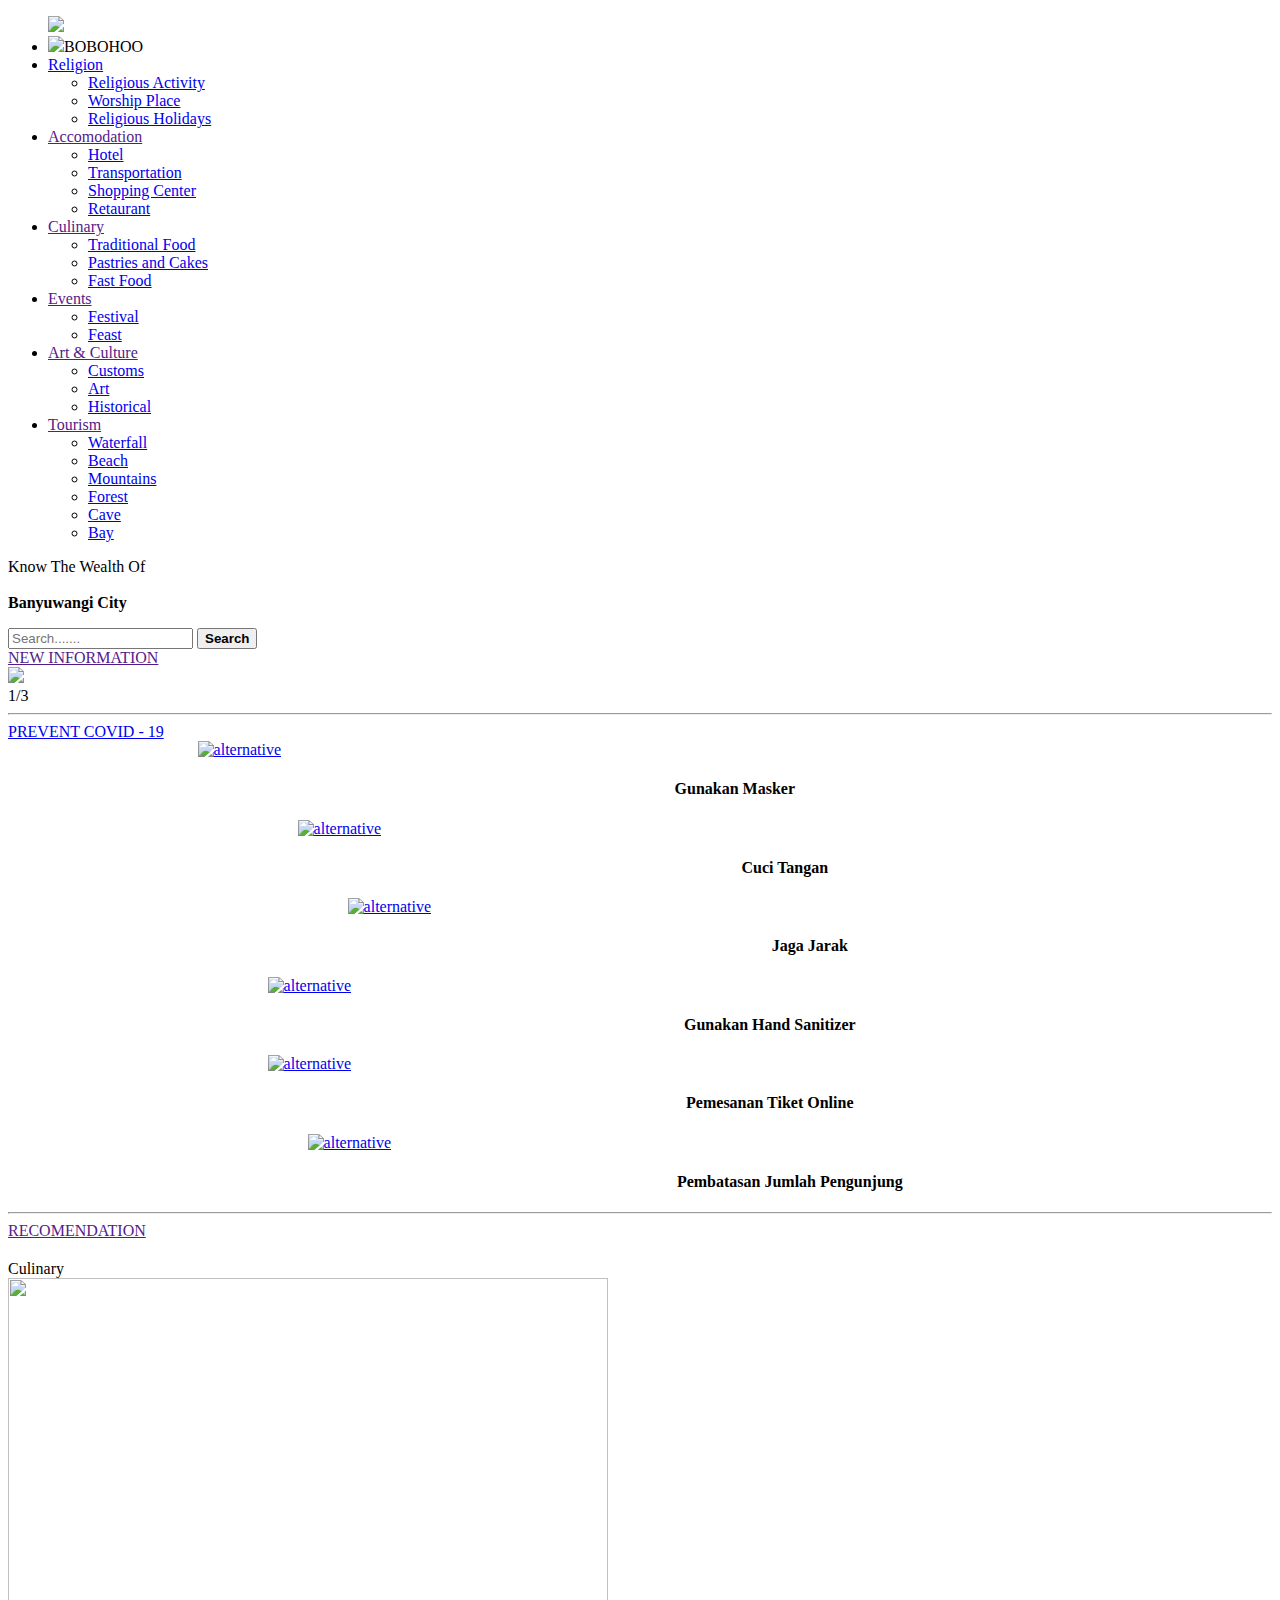
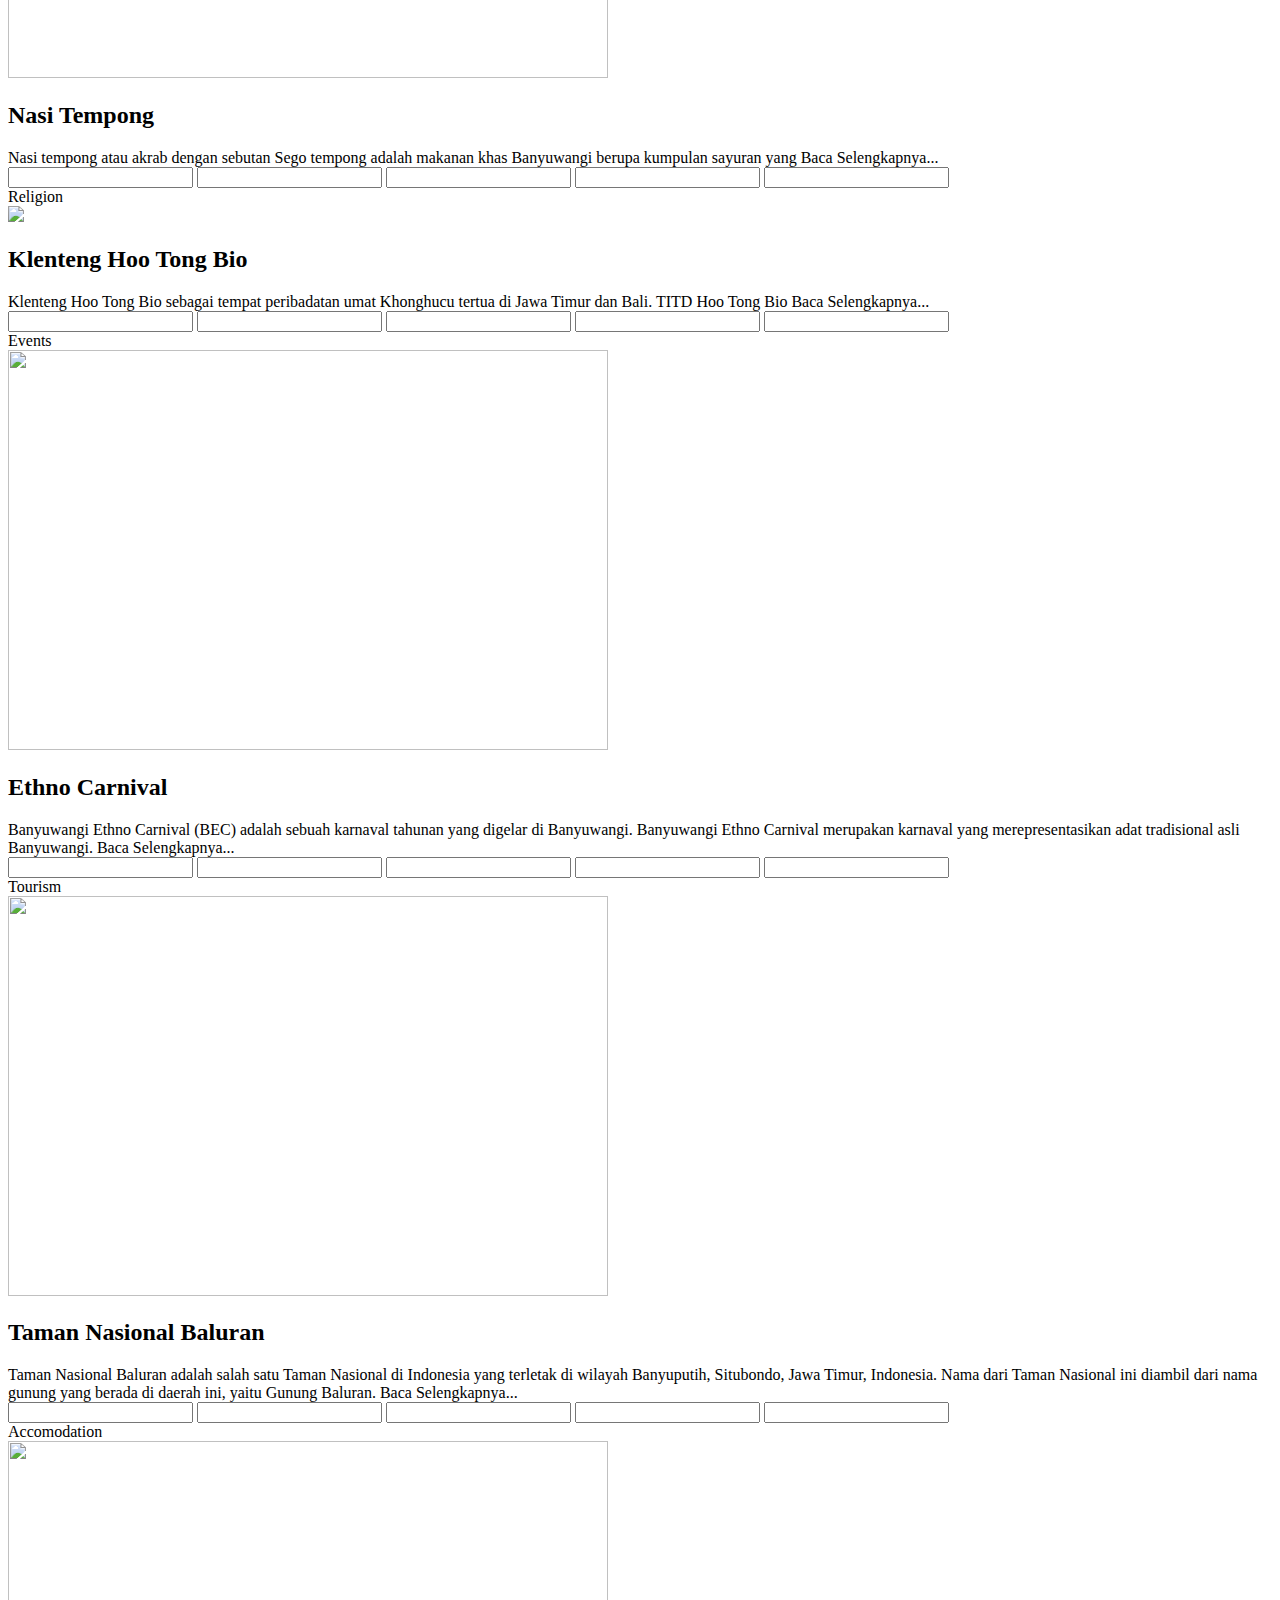
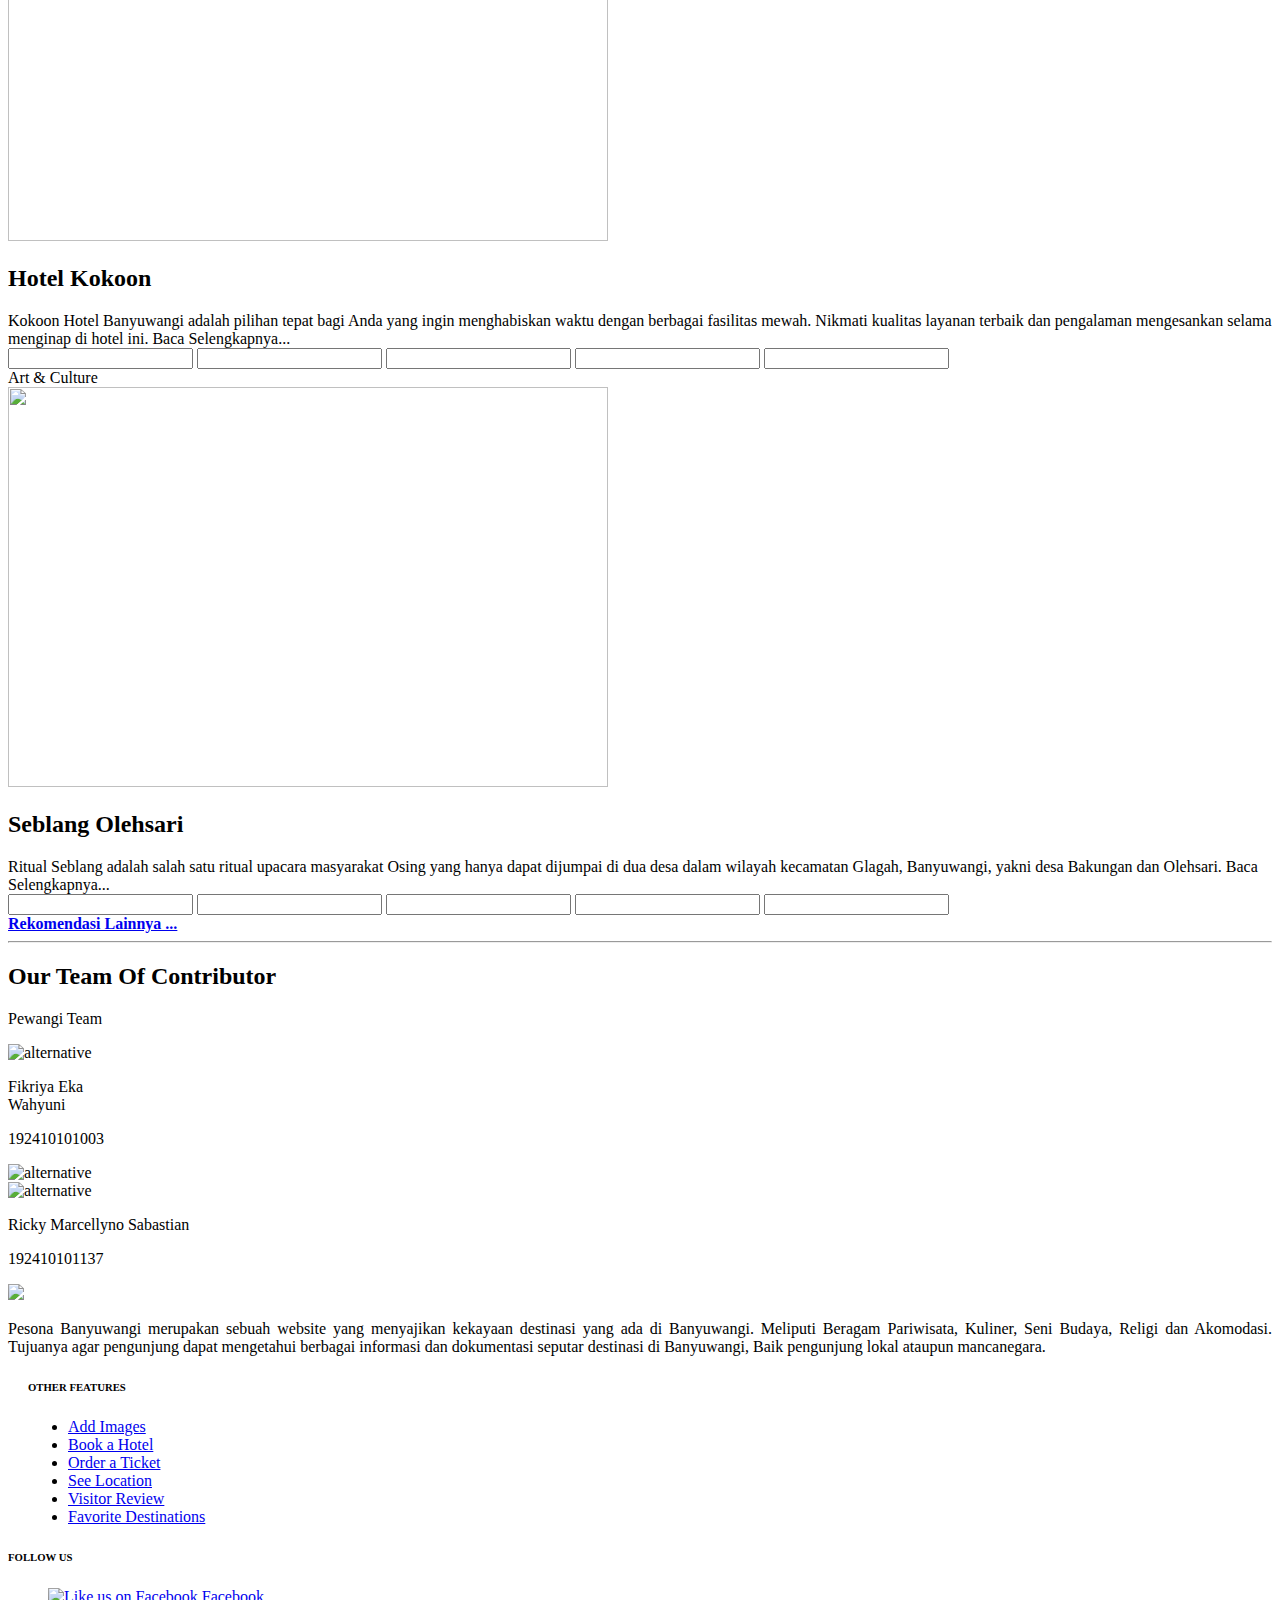
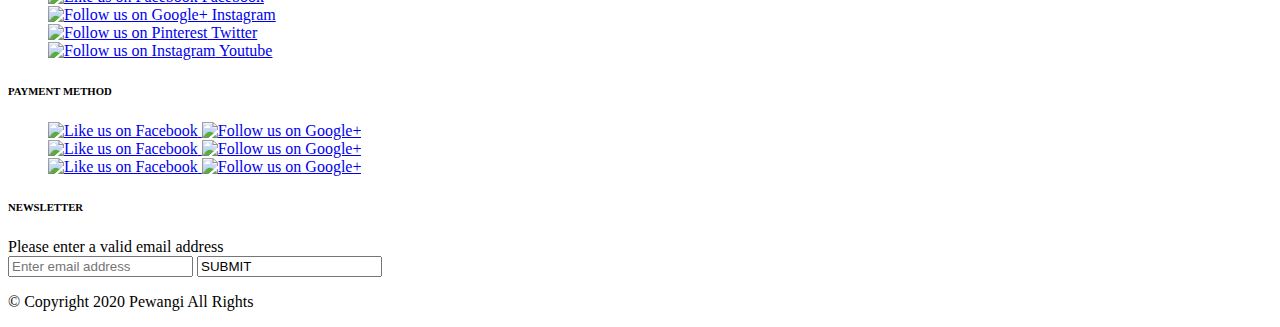
==== Home1/index.html @ e1e839f9 "Update index.html" ====
<!DOCTYPE html>
<html lang="en">

<head>
    <meta charset="utf-8">
    <meta name="viewport" content="width=device-width, initial-scale=1.0">
    <title>Pewangi</title>
    <link rel="icon" href="images/LOGO.png">
    <link rel="stylesheet" href="styles.css">
</head>

<body>
    <header id="header" class="header">
        <div class="menu">
            <ul class="tab">
                <a href="../Home/index.html"><img class="logo" src="images/LOGO Kiri Atas.PNG"></a>
                <li class="akun"> <img class="profil" src="images/Logo Profil.png"><label>BOBOHOO</label></li>
                <li class="dropdown"><a href="Profil.html">Religion</a>
                    <ul class="isi-dropdown">
                        <li><a href="#">Religious Activity</a></li>
                        <li><a href="#">Worship Place</a></li>
                        <li><a href="#">Religious Holidays</a></li>
                    </ul>
                </li>

                <li class="dropdown"><a href="">Accomodation</a>
                    <ul class="isi-dropdown">
                        <li><a href="../kategori/hotel.html">Hotel</a></li>
                        <li><a href="#">Transportation</a></li>
                        <li><a href="#">Shopping Center</a></li>
                        <li><a href="#">Retaurant</a></li>
                    </ul>
                </li>
                <li class="dropdown"><a href="">Culinary</a>
                    <ul class="isi-dropdown">
                        <li><a href="#">Traditional Food</a></li>
                        <li><a href="#">Pastries and Cakes</a></li>
                        <li><a href="#">Fast Food</a></li>
                    </ul>
                </li>
                <li class="dropdown"><a href="">Events</a>
                    <ul class="isi-dropdown">
                        <li><a href="#">Festival</a></li>
                        <li><a href="#">Feast</a></li>
                    </ul>
                </li>
                <li class="dropdown"><a href="">Art & Culture</a>
                    <ul class="isi-dropdown">
                        <li><a href="#">Customs</a></li>
                        <li><a href="#">Art</a></li>
                        <li><a href="#">Historical</a></li>
                    </ul>
                </li>
                <li class="dropdown"><a href="">Tourism</a>
                    <ul class="isi-dropdown">
                        <li><a href="#">Waterfall</a></li>
                        <li><a href="#">Beach</a></li>
                        <li><a href="#">Mountains</a></li>
                        <li><a href="#">Forest</a></li>
                        <li><a href="#">Cave</a></li>
                        <li><a href="#">Bay</a></li>
                    </ul>
                </li>
            </ul>
        </div>
        <div class="header-content">
            <p>Know The Wealth Of <br><br> <b>Banyuwangi City</b></p>
            <input class="cari" type="search" name="cari" placeholder="Search.......">
            <button class="buttonCari"><b>Search</b></button></li>
        </div>
    </header>

    <!--ISI-->

    <a class="btn-solid-lg page-scroll" href="">NEW INFORMATION </a>

    <div class="slideshow-container">
        <div class="mySlides fade">
            <img src="images/newInformastion1.png">
            <div class="text">1/3</div>
        </div>
        <div class="mySlides fade">
            <img src="images/newInformastion2.png">
            <div class="text">2/3</div>
        </div>
        <div class="mySlides fade">
            <img src="images/newInformastion3.png">
            <div class="text">3/3</div>
        </div>
    </div>

    <div style="text-align:center">
        <span class="dot"></span>
        <span class="dot"></span>
        <span class="dot"></span>
    </div>

    <script>
        var slideIndex = 0;
        showSlides();

        function showSlides() {
            var i;
            var slides = document.getElementsByClassName("mySlides");
            var dots = document.getElementsByClassName("dot");
            for (i = 0; i < slides.length; i++) {
                slides[i].style.display = "none";
            }
            slideIndex++;
            if (slideIndex > slides.length) {
                slideIndex = 1
            }
            for (i = 0; i < dots.length; i++) {
                dots[i].className = dots[i].className.replace(" active", "");
            }
            slides[slideIndex - 1].style.display = "block";
            dots[slideIndex - 1].className += " active";
            setTimeout(showSlides, 4000); // Change image every 2 seconds
        }
    </script>


    <hr>
    <a class="btn-solid-lg page-scroll" href="../Covid/Covid.html"> PREVENT COVID - 19 </a>

    <div class="cards-1" style="margin-left: 15%">
        <div class="card">
            <div class="card-body">
                <a href="../Covid/Covid.html">
                    <img class="img-fluid" src="images/Pakai Masker.svg" alt="alternative">
                </a>
                <h4 class="card-title" style="text-align: center;">Gunakan Masker</h4>
            </div>
        </div>
        <div class="card" style="margin-left: 100px">
            <div class="card-body">
                <a href="../Covid/Covid.html">
                    <img class="img-fluid" src="images/Cuci tangan.svg" alt="alternative">
                </a>
                <h4 class="card-title" style="text-align: center;">Cuci Tangan</h4>
            </div>
        </div>
        <div class="card" style="margin-left: 150px">
            <div class="card-body">
                <a href="../Covid/Covid.html">
                    <img class="img-fluid" src="images/Jaga Jarak.svg" alt="alternative">
                </a>
                <h4 class="card-title" style="text-align: center;">Jaga Jarak</h4>
            </div>
        </div>
        <div class="card">
            <div class="card-body" style="margin-left: 70px">
                <a href="../Covid/Covid.html">
                    <img class="img-fluid" src="images/Hand Sanitizer.svg" alt="alternative">
                </a>
                <h4 class="card-title" style="text-align: center;">Gunakan Hand Sanitizer</h4>
            </div>
        </div>
        <div class="card" style="margin-left: 70px">
            <div class="card-body">
                <a href="../Covid/Covid.html">
                    <img class="img-fluid" src="images/Pesan Tiket.svg" alt="alternative">
                </a>
                <h4 class="card-title" style="text-align: center;">Pemesanan Tiket Online</h4>
            </div>
        </div>
        <div class="card" style="margin-left: 110px">
            <div class="card-body">
                <a href="../Covid/Covid.html">
                    <img class="img-fluid" src="images/Dilarang Berkerumun.svg" alt="alternative">
                </a>
                <h4 class="card-title" style="text-align: center;">Pembatasan Jumlah Pengunjung</h4>
            </div>
        </div>
    </div>


    <hr>
    <a class="btn-solid-lg page-scroll" href=""> RECOMENDATION </a>

    <h2></h2>
    <div class="responsive">
        <div class="gallery">
            <div class="judul">Culinary</div>
            <a target="_blank" href="foto1.png">
                <img src="images/Kuliner_ Sego Tempong.jpg" width="600" height="400">
            </a>
            <div class="desc">

                <h2>Nasi Tempong</h2>
                Nasi tempong atau akrab dengan sebutan Sego tempong adalah makanan khas Banyuwangi berupa kumpulan sayuran yang
                <span class=" baca_selengkapnya ">Baca Selengkapnya...</span>
            </div>


            <div class=" rating " style=" ">
                <input type=" radio " name=" star " id=" star1 "><label for=" star1 "></label>
                <input type=" radio " name=" star " id=" star2 "><label for=" star2 "></label>
                <input type=" radio " name=" star " id=" star3 "><label for=" star3 "></label>
                <input type=" radio " name=" star " id=" star4 "><label for=" star4 "></label>
                <input type=" radio " name=" star " id=" star5 "><label for=" star5 "></label>
            </div>

        </div>
    </div>
    <div class=" responsive">
        <div class=" gallery">
            <div class=" judul">Religion</div>
            <a target=" _blank" href=" foto1.png ">
                <img src=" images/Tempat Ibadah_ Klenteng Hoo Tong Bio.jpg ">
            </a>
            <div class=" desc " ">

                <h2>Klenteng Hoo Tong Bio</h2>
                Klenteng Hoo Tong Bio sebagai tempat peribadatan umat Khonghucu tertua di Jawa Timur dan Bali. TITD Hoo Tong Bio

                <span class="baca_selengkapnya ">Baca Selengkapnya...</span>

            </div>

            <div class="rating " style=" ">
                <input type="radio " name="star " id="star1 "><label for="star1 "></label>
                <input type="radio " name="star " id="star2 "><label for="star2 "></label>
                <input type="radio " name="star " id="star3 "><label for="star3 "></label>
                <input type="radio " name="star " id="star4 "><label for="star4 "></label>
                <input type="radio " name="star " id="star5 "><label for="star5 "></label>
            </div>

        </div>
    </div>
    <div class="responsive ">
        <div class="gallery ">
            <div class="judul ">Events</div>
            <a target="_blank " href="foto1.png ">
                <img src="images/Event_ Banyuwangi Ethno Carnival.jpg " width="600 " height="400 ">
            </a>
            <div class="desc ">

                <h2>Ethno Carnival</h2>
                Banyuwangi Ethno Carnival (BEC) adalah sebuah karnaval tahunan yang digelar di Banyuwangi. Banyuwangi Ethno Carnival merupakan karnaval yang merepresentasikan adat tradisional asli Banyuwangi.

                <span class="baca_selengkapnya ">Baca Selengkapnya...</span>
            </div>
            <div class="rating " style=" ">
                <input type="radio " name="star " id="star1 "><label for="star1 "></label>
                <input type="radio " name="star " id="star2 "><label for="star2 "></label>
                <input type="radio " name="star " id="star3 "><label for="star3 "></label>
                <input type="radio " name="star " id="star4 "><label for="star4 "></label>
                <input type="radio " name="star " id="star5 "><label for="star5 "></label>
            </div>

        </div>
    </div>
    <div class="responsive ">
        <div class="gallery ">
            <div class="judul ">Tourism</div>
            <a target="_blank " href="foto1.png ">
                <img src="images/Rusa-di-Taman-Nasional-Baluran-yanuar-prantanto.jpg " width="600 " height="400 ">
            </a>
            <div class="desc " style=" ; ">

                <h2>Taman Nasional Baluran</h2>
                Taman Nasional Baluran adalah salah satu Taman Nasional di Indonesia yang terletak di wilayah Banyuputih, Situbondo, Jawa Timur, Indonesia. Nama dari Taman Nasional ini diambil dari nama gunung yang berada di daerah ini, yaitu Gunung Baluran.

                <span class="baca_selengkapnya ">Baca Selengkapnya...</span>

            </div>
            <div class="rating " style=" ">
                <input type="radio " name="star " id="star1 "><label for="star1 "></label>
                <input type="radio " name="star " id="star2 "><label for="star2 "></label>
                <input type="radio " name="star " id="star3 "><label for="star3 "></label>
                <input type="radio " name="star " id="star4 "><label for="star4 "></label>
                <input type="radio " name="star " id="star5 "><label for="star5 "></label>
            </div>

        </div>
    </div>
    <div class="responsive ">
        <div class="gallery ">
            <div class="judul ">Accomodation</div>
            <a target="_blank " href="foto1.png ">
                <img src="images/Akomodasi_hotel Kokoon.jpg " width="600 " height="400 ">
            </a>
            <div class="desc ">

                <h2>Hotel Kokoon</h2>
                Kokoon Hotel Banyuwangi adalah pilihan tepat bagi Anda yang ingin menghabiskan waktu dengan berbagai fasilitas mewah. Nikmati kualitas layanan terbaik dan pengalaman mengesankan selama menginap di hotel ini.

                <span class="baca_selengkapnya ">Baca Selengkapnya...</span>

            </div>

            <div class="rating " style=" ">
                <input type="radio " name="star " id="star1 "><label for="star1 "></label>
                <input type="radio " name="star " id="star2 "><label for="star2 "></label>
                <input type="radio " name="star " id="star3 "><label for="star3 "></label>
                <input type="radio " name="star " id="star4 "><label for="star4 "></label>
                <input type="radio " name="star " id="star5 "><label for="star5 "></label>
            </div>

        </div>
    </div>
    <div class="responsive ">
        <div class="gallery ">
            <div class="judul ">Art & Culture</div>
            <a target="_blank " href="foto1.png ">
                <img src="images/seni budaya_Seblang Olehsari.jpg " width="600 " height="400 ">
            </a>
            <div class="desc ">

                <h2>Seblang Olehsari</h2>
                Ritual Seblang adalah salah satu ritual upacara masyarakat Osing yang hanya dapat dijumpai di dua desa dalam wilayah kecamatan Glagah, Banyuwangi, yakni desa Bakungan dan Olehsari.

                <span class="baca_selengkapnya ">Baca Selengkapnya...</span>

            </div>
            <div class="rating " style=" ">
                <input type="radio " name="star " id="star1 "><label for="star1 "></label>
                <input type="radio " name="star " id="star2 "><label for="star2 "></label>
                <input type="radio " name="star " id="star3 "><label for="star3 "></label>
                <input type="radio " name="star " id="star4 "><label for="star4 "></label>
                <input type="radio " name="star " id="star5 "><label for="star5 "></label>
            </div>

        </div>
    </div>


    <div class="clearfix "></div>

    <div class="lebihbanyak ">
        <a href="# "><b>Rekomendasi Lainnya ...</b></a>
    </div>

    <div class="basic-2 ">
<hr>
        <div class="row ">
            <div class="col-lg-12 ">
                <h2>Our Team Of Contributor</h2>
                <p class="p-heading ">Pewangi Team</p>
            </div>

            <div class="team-member ">
                <div class="image-wrapper ">
                    <img class="img-fluid " src="images/Angelina Jolie.jpg " alt="alternative ">
                </div>
                <p class="job-title ">Fikriya Eka<br>Wahyuni</p>
                <p class="p-large ">192410101003</p>
                <span class="fa-stack ">
                </span>

            </div>
            <div class="team-member ">
                <div class="image-wrapper ">
                    <img class="img-fluid " src="images/LOGO.png " alt="alternative ">
                </div>

            </div>
            <div class="team-member ">
                <div class="image-wrapper ">
                    <img class="img-fluid " src="images/Chris Evan.jpg " alt="alternative ">
                </div>
                <p class="job-title ">Ricky Marcellyno Sabastian</p>
                <p class="p-large ">192410101137</p>
                <span class="fa-stack ">
                </span>

            </div>
        </div>
    </div>

    <!--BATAS ISI-->

    <div class="footer-warna ">
        <img class="logfot " src="images/Logo Footer.png ">
        <div class="footer-custom ">
            <div class="footer-lists ">
                <div class="footer-list-wrap " style="text-align: justify; ">
                    <p> Pesona Banyuwangi merupakan sebuah website yang menyajikan kekayaan destinasi yang ada di Banyuwangi. Meliputi Beragam Pariwisata, Kuliner, Seni Budaya, Religi dan Akomodasi. Tujuanya agar pengunjung dapat mengetahui berbagai informasi
                        dan dokumentasi seputar destinasi di Banyuwangi, Baik pengunjung lokal ataupun mancanegara.</p>
                </div>
                <div class=" footer-list-wrap " style="margin-left: 20px; ">
                    <h6 class=" ftr-hdr ">OTHER FEATURES</h6>
                    <ul class=" ftr-links-sub ">
                        <li><a href=" # " rel=" nofollow ">Add Images</a></li>
                        <li><a href=" # " rel=" nofollow ">Book a Hotel</a></li>
                        <li><a href=" # " rel=" nofollow ">Order a Ticket</a></li>
                        <li><a href=" # " rel=" nofollow ">See Location</a></li>
                        <li><a href=" # " rel=" nofollow ">Visitor Review</a></li>
                        <li><a href=" # " rel=" nofollow ">Favorite Destinations</a></li>
                    </ul>
                </div>
                <div class=" footer-list-wrap ">
                    <h6 class=" ftr-hdr ">FOLLOW US</h6>
                    <ul style=" list-style-type: none; ">
                        <li>
                            <a href="# " title="# ">
                                <img width=" 24 " height=" 24 " alt=" Like us on Facebook " src=" images/FB.svg "> Facebook
                            </a>
                        </li>
                        <li>
                            <a href="# " title="# ">
                                <img width=" 24 " height=" 24 " alt=" Follow us on Google+ " src=" images/IG.svg "> Instagram
                            </a>
                        </li>
                        <li>
                            <a href="# " target="# ">
                                <img width=" 24 " height=" 24 " alt=" Follow us on Pinterest " src=" images/TW.svg "> Twitter
                            </a>
                        </li>
                        <li>
                            <a target="# " href="# ">
                                <img width=" 24 " height=" 24 " alt=" Follow us on Instagram " src=" images/YT.svg "> Youtube
                            </a>
                        </li>
                    </ul>
                </div>

                <div class=" footer-list-wrap ">
                    <h6 class=" ftr-hdr ">PAYMENT METHOD</h6>
                    <ul style=" list-style-type: none; ">
                        <li>
                            <a href="# " title="# ">
                                <img width=" 48 " height=" 24 " alt=" Like us on Facebook " src="images/BCA.png ">
                                <img width=" 48 " height=" 24 " alt=" Follow us on Google+ " src="images/BRI.png ">
                            </a>
                        </li>
                        <li>
                            <a href="# " title="# ">
                                <img width=" 48 " height=" 24 " alt=" Like us on Facebook " src="images/Mandiri.png ">
                                <img width=" 48 " height=" 24 " alt=" Follow us on Google+ " src="images/Mastercard.png ">
                            </a>
                        </li>
                        <li>
                            <a href="# " title="# ">
                                <img width=" 48 " height=" 24 " alt=" Like us on Facebook " src="images/Indomaret.png ">
                                <img width=" 48 " height=" 24 " alt=" Follow us on Google+ " src="images/Alfamaret.png ">
                            </a>
                        </li>
                    </ul>
                </div>
                <div class="footer-email " style="width: 30%; ">
                    <h6 class="ftr-hdr ">NEWSLETTER</h6>
                    <div id="ftr-email " class="ftr-email-form ">
                        <form id="ftrEmailForm " method="post " action="http://em.art.com/pub/rf ">
                            <div class="error ">Please enter a valid email address</div>
                            <input type="text " name="email_address_ " id="ftrEmailInput " class="input " placeholder="Enter email address " />

                            <input type="submit " class="button " value="SUBMIT " />

                        </form>
                    </div>
                </div>
            </div>
        </div>
    </div>

    <div class=" copyright ">

        <p class=" p-small "> © Copyright 2020 Pewangi All Rights</p>
    </div>


    </footer>

</body>

</html>
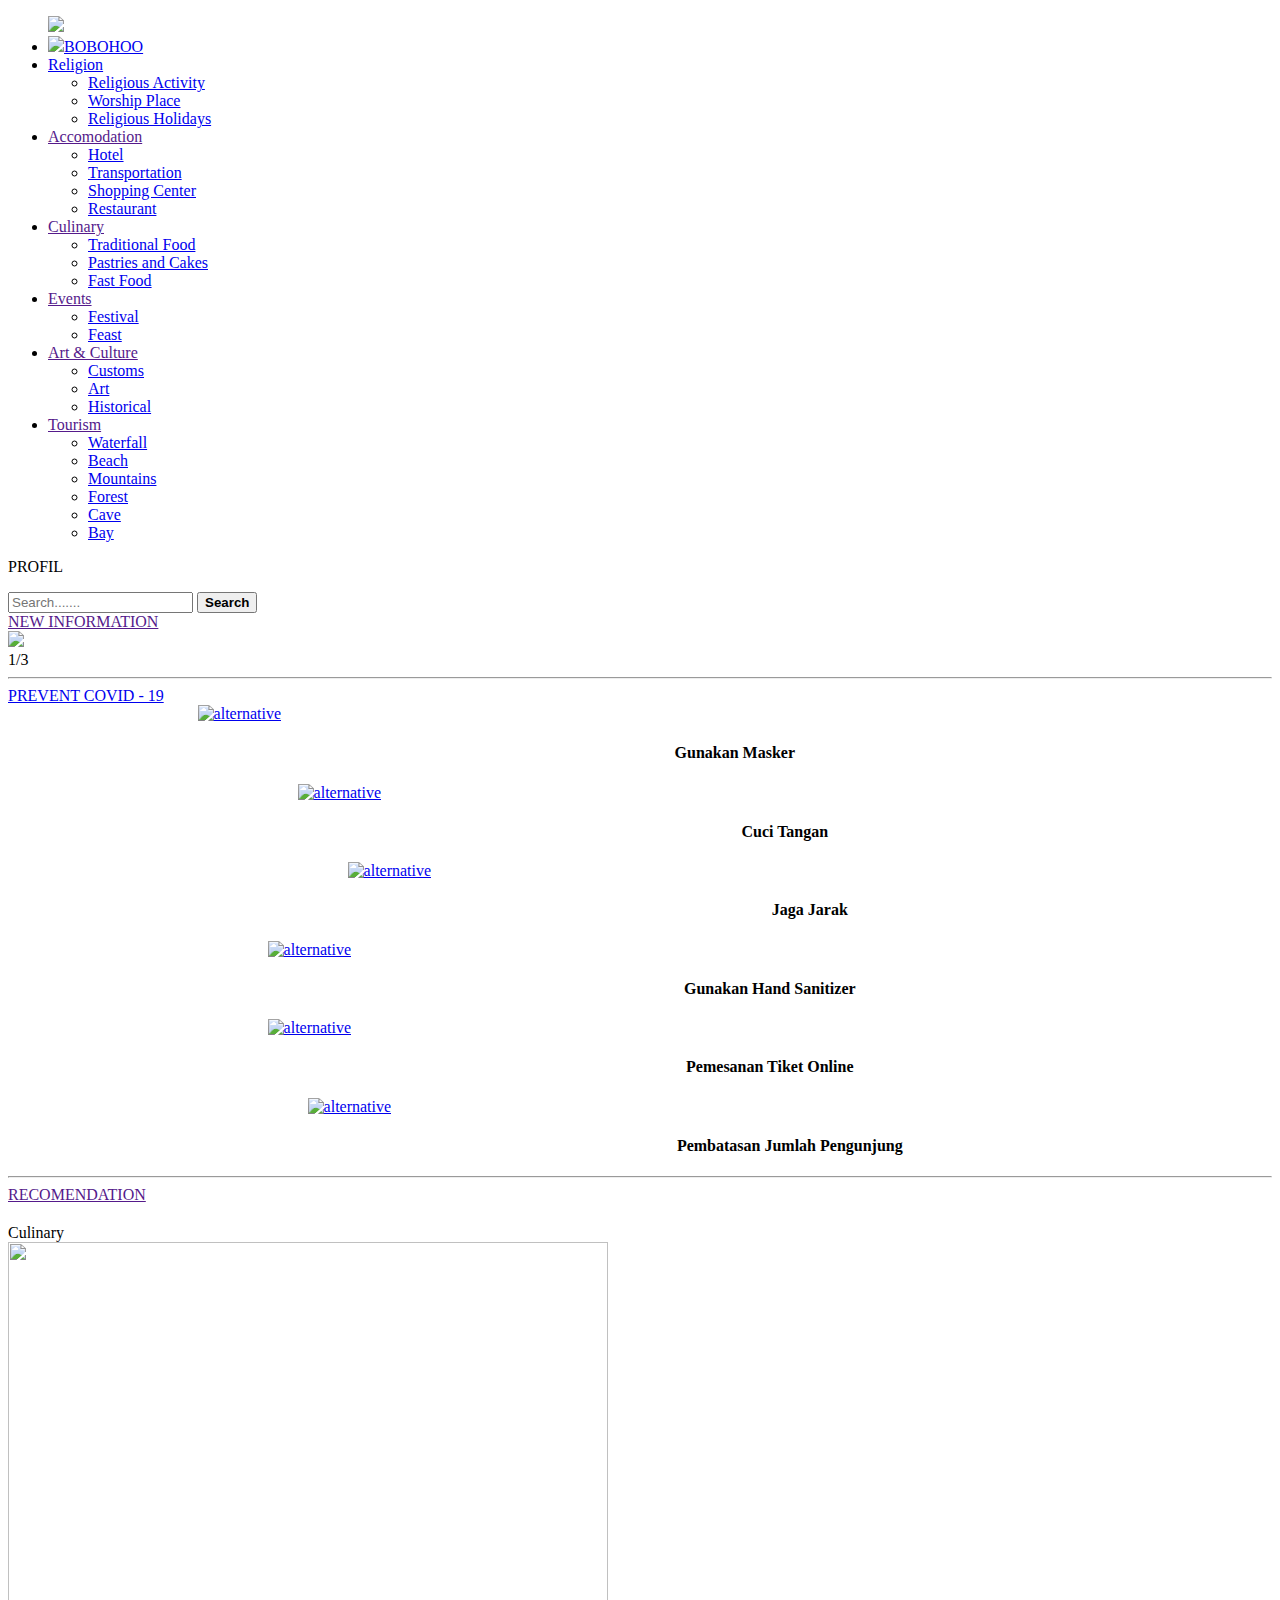
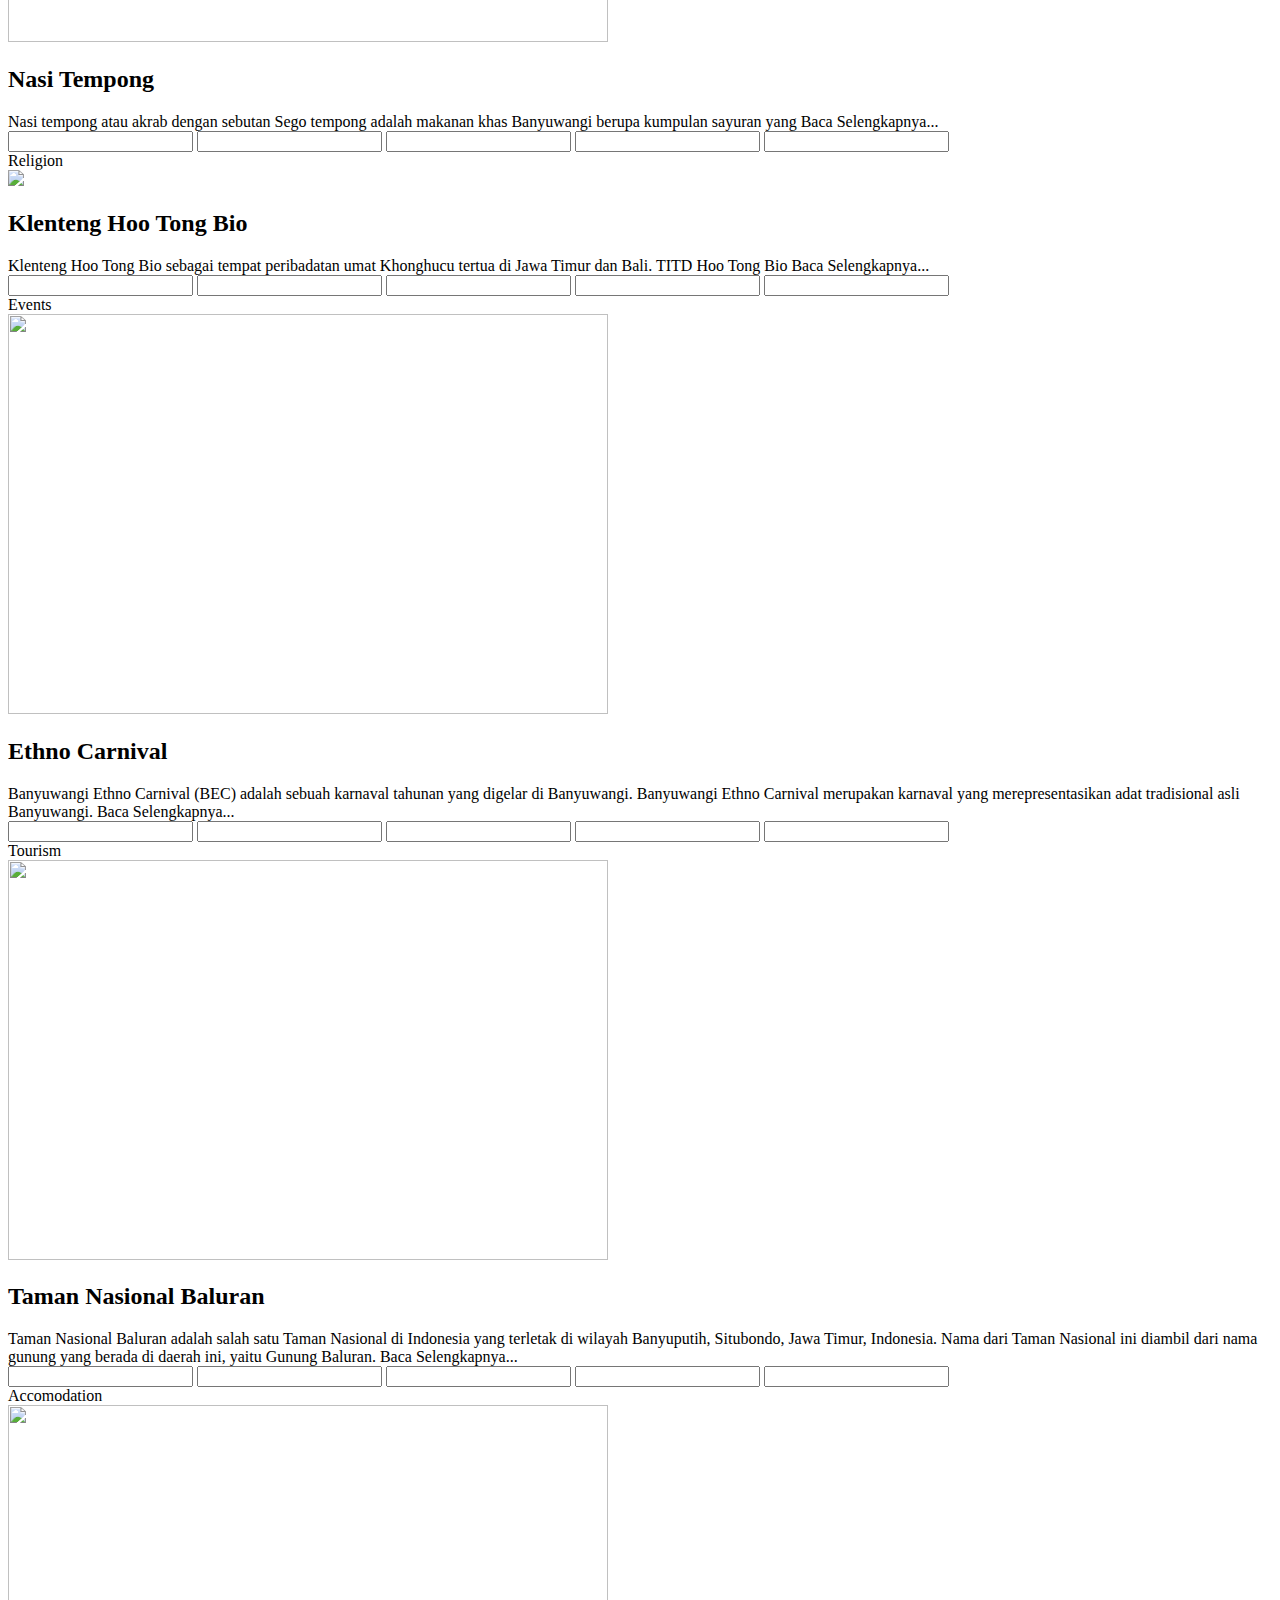
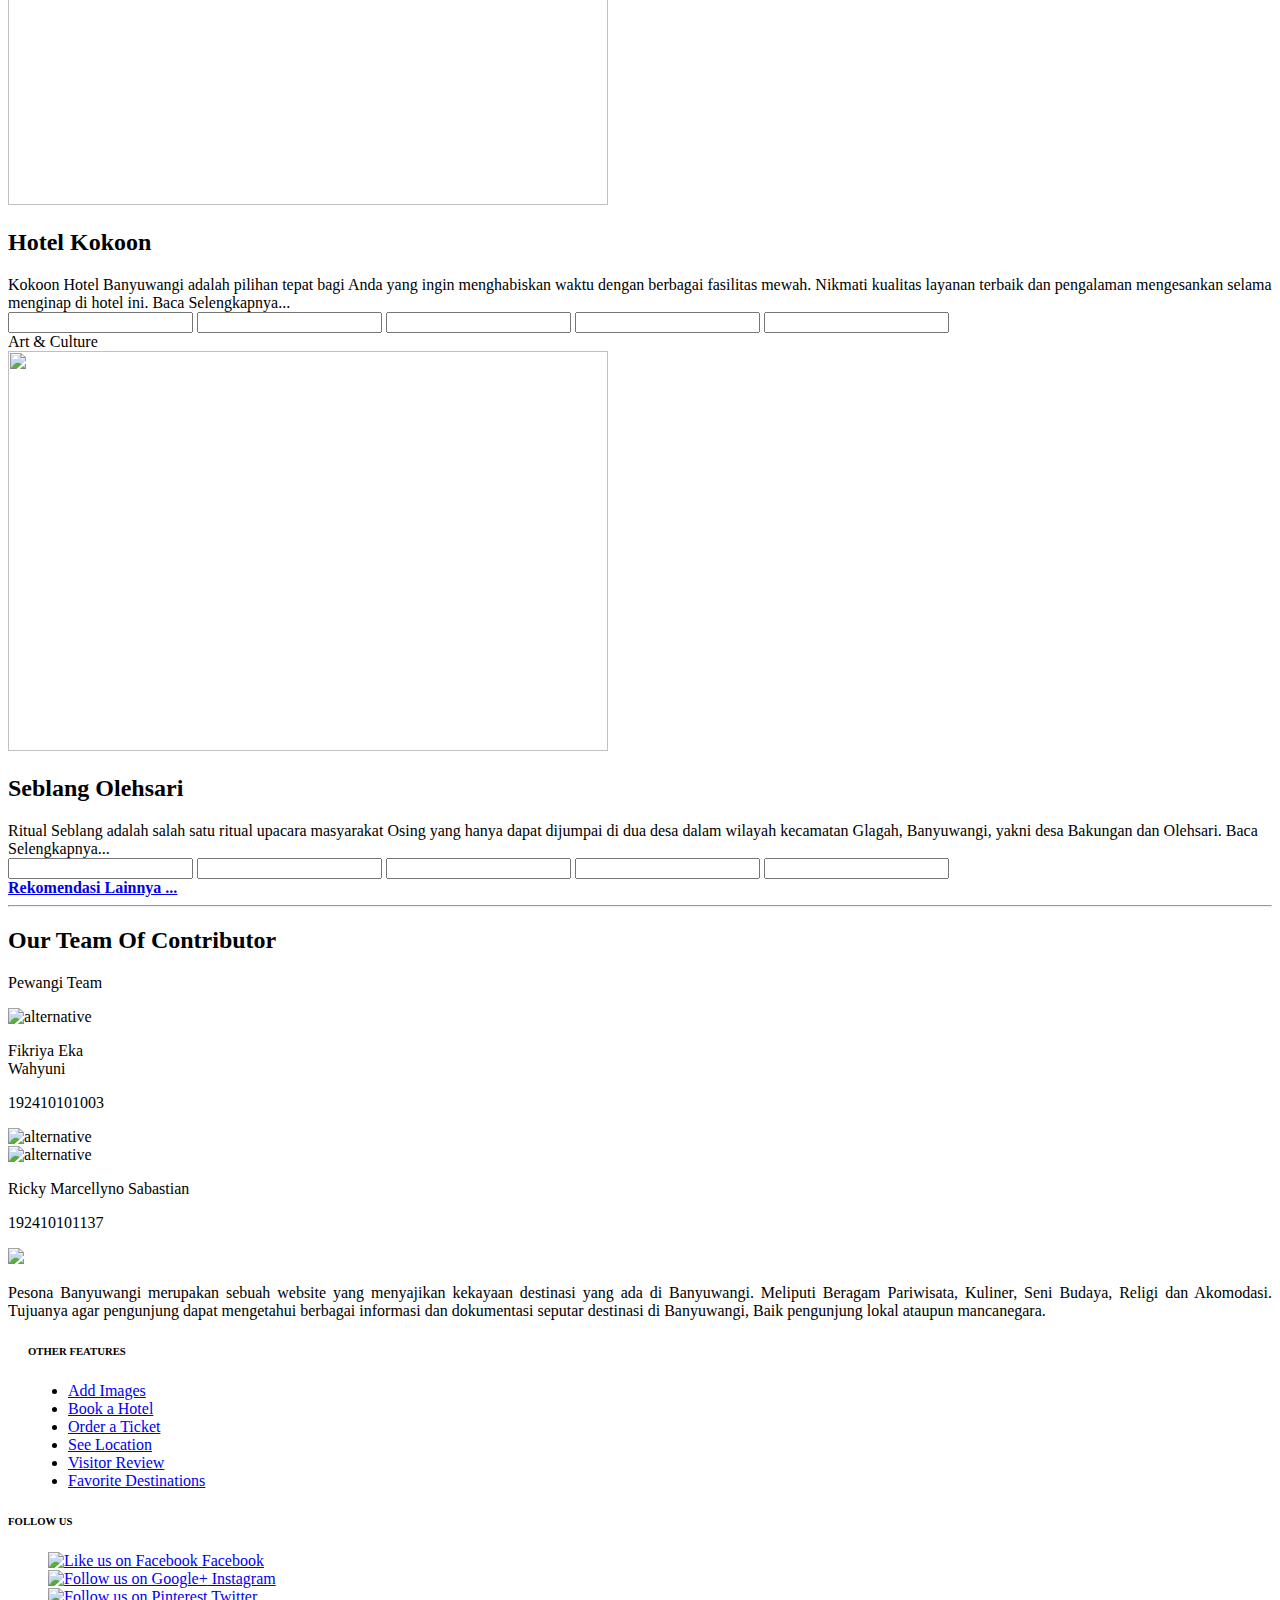
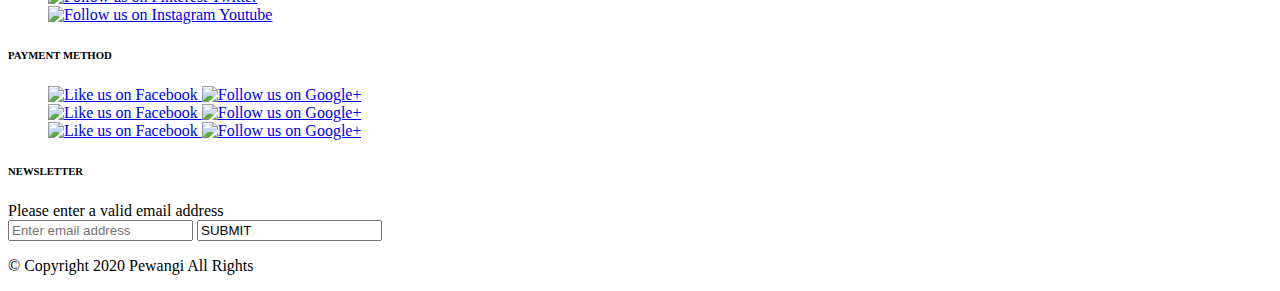
==== commit 7f261bbf: "menambahkan link a href" ====
--- a/Home1/index.html
+++ b/Home1/index.html
@@ -14,57 +14,57 @@
         <div class="menu">
             <ul class="tab">
                 <a href="../Home/index.html"><img class="logo" src="images/LOGO Kiri Atas.PNG"></a>
-                <li class="akun"> <img class="profil" src="images/Logo Profil.png"><label>BOBOHOO</label></li>
+                <li class="akun"> <img class="profil" src="images/Logo Profil.png"><a href="../Profil/Profil.html"><label>BOBOHOO</label></a></li>
                 <li class="dropdown"><a href="Profil.html">Religion</a>
                     <ul class="isi-dropdown">
-                        <li><a href="#">Religious Activity</a></li>
-                        <li><a href="#">Worship Place</a></li>
-                        <li><a href="#">Religious Holidays</a></li>
+                        <li><a href="../Kategori/ReligiousAct.html">Religious Activity</a></li>
+                        <li><a href="../Kategori/Worship.html">Worship Place</a></li>
+                        <li><a href="../Kategori/ReligiousHoli.html">Religious Holidays</a></li>
                     </ul>
                 </li>
 
                 <li class="dropdown"><a href="">Accomodation</a>
                     <ul class="isi-dropdown">
-                        <li><a href="../kategori/hotel.html">Hotel</a></li>
-                        <li><a href="#">Transportation</a></li>
-                        <li><a href="#">Shopping Center</a></li>
-                        <li><a href="#">Retaurant</a></li>
+                        <li><a href="../Kategori/Hotel.html">Hotel</a></li>
+                        <li><a href="../Kategori/Transportation.html">Transportation</a></li>
+                        <li><a href="../Kategori/ShoppingCenter.html">Shopping Center</a></li>
+                        <li><a href="../Kategori/Restauran.html">Restaurant</a></li>
                     </ul>
                 </li>
                 <li class="dropdown"><a href="">Culinary</a>
                     <ul class="isi-dropdown">
-                        <li><a href="#">Traditional Food</a></li>
-                        <li><a href="#">Pastries and Cakes</a></li>
-                        <li><a href="#">Fast Food</a></li>
+                        <li><a href="../Kategori/TraditionalFood.html">Traditional Food</a></li>
+                        <li><a href="../Kategori/Pastries.html">Pastries and Cakes</a></li>
+                        <li><a href="../Kategori/FastFood.html">Fast Food</a></li>
                     </ul>
                 </li>
                 <li class="dropdown"><a href="">Events</a>
                     <ul class="isi-dropdown">
-                        <li><a href="#">Festival</a></li>
-                        <li><a href="#">Feast</a></li>
+                        <li><a href="../Kategori/Festival.html">Festival</a></li>
+                        <li><a href="../Kategori/Feast.html">Feast</a></li>
                     </ul>
                 </li>
                 <li class="dropdown"><a href="">Art & Culture</a>
                     <ul class="isi-dropdown">
-                        <li><a href="#">Customs</a></li>
-                        <li><a href="#">Art</a></li>
-                        <li><a href="#">Historical</a></li>
+                        <li><a href="../Kategori/Customs.html">Customs</a></li>
+                        <li><a href="../Kategori/Art.html">Art</a></li>
+                        <li><a href="../Kategori/Historical.html">Historical</a></li>
                     </ul>
                 </li>
                 <li class="dropdown"><a href="">Tourism</a>
                     <ul class="isi-dropdown">
-                        <li><a href="#">Waterfall</a></li>
-                        <li><a href="#">Beach</a></li>
-                        <li><a href="#">Mountains</a></li>
-                        <li><a href="#">Forest</a></li>
-                        <li><a href="#">Cave</a></li>
-                        <li><a href="#">Bay</a></li>
+                        <li><a href="../Kategori/Waterfall.html">Waterfall</a></li>
+                        <li><a href="../Kategori/Beach.html">Beach</a></li>
+                        <li><a href="../Kategori/Mountains.html">Mountains</a></li>
+                        <li><a href="../Kategori/Forest.html">Forest</a></li>
+                        <li><a href="../Kategori/Cave.html">Cave</a></li>
+                        <li><a href="../Kategori/Bay.html">Bay</a></li>
                     </ul>
                 </li>
             </ul>
         </div>
         <div class="header-content">
-            <p>Know The Wealth Of <br><br> <b>Banyuwangi City</b></p>
+            <p>PROFIL</p>
             <input class="cari" type="search" name="cari" placeholder="Search.......">
             <button class="buttonCari"><b>Search</b></button></li>
         </div>
@@ -465,4 +465,4 @@
 
 </body>
 
-</html>
+</html>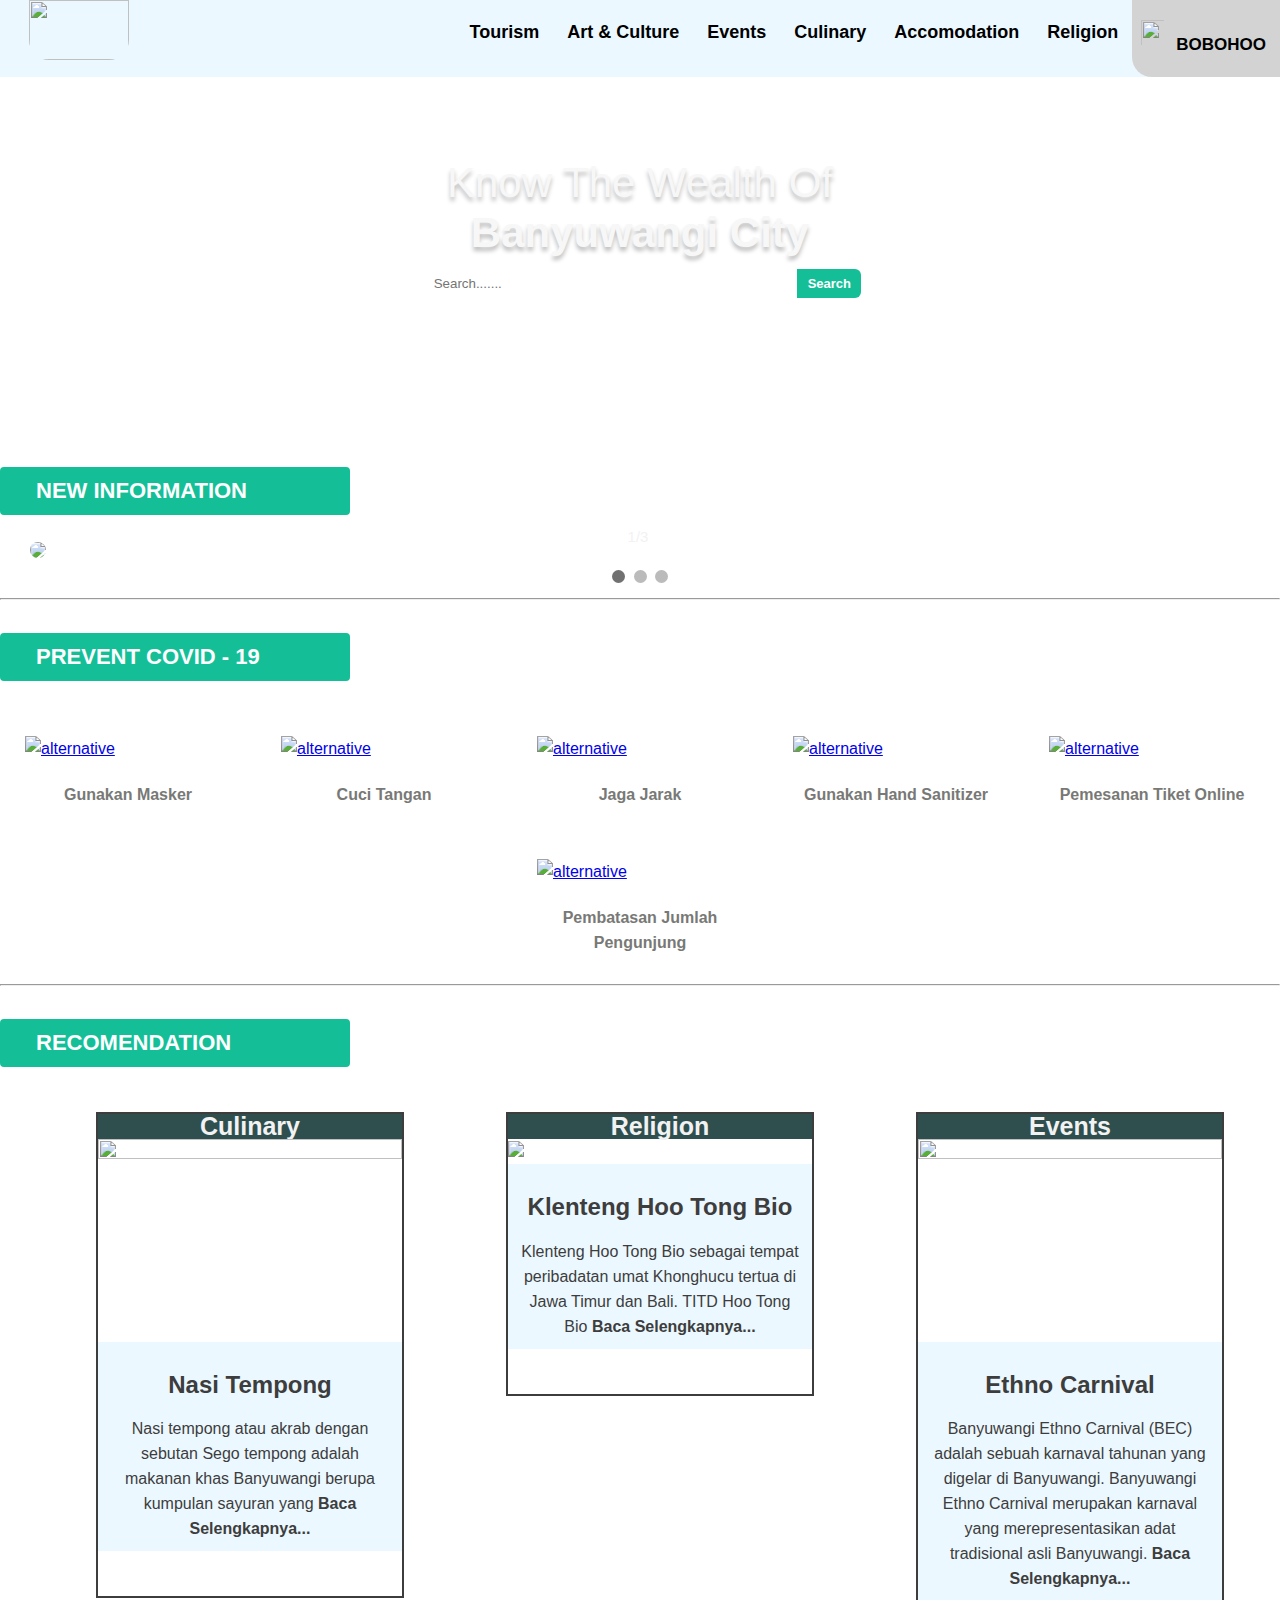
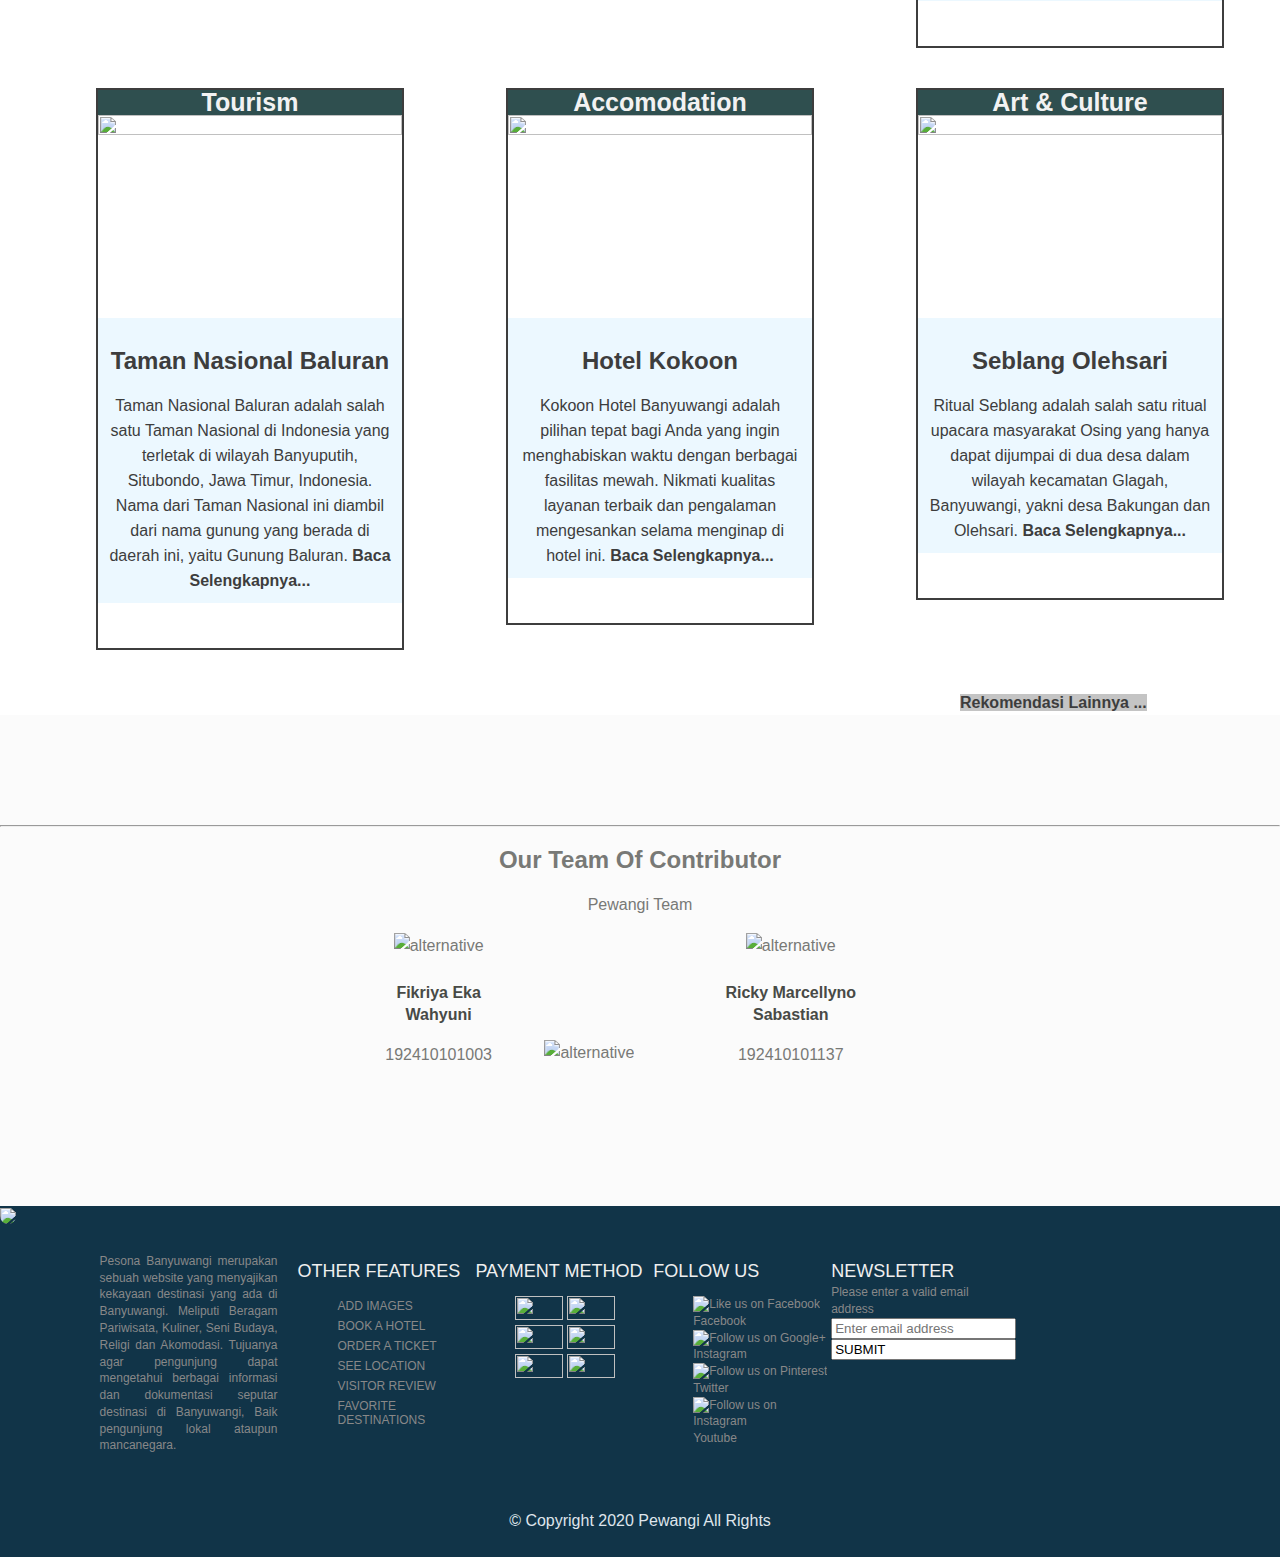
==== commit 00247798: "tambah responsive header" ====
--- a/Home1/index.html
+++ b/Home1/index.html
@@ -10,12 +10,65 @@
 </head>
 
 <body>
+
+    <input type="checkbox" id="check">
+    <div class="sidebar">
+        <ul class="tab">
+            <li class="dropdown-a"><a href="Profil.html">Religion</a>
+                <ul class="isi-dropdown-a">
+                    <li><a href="../Kategori/ReligiousAct.html">Religious Activity</a></li>
+                    <li><a href="../Kategori/Worship.html">Worship Place</a></li>
+                    <li><a href="../Kategori/ReligiousHoli.html">Religious Holidays</a></li>
+                </ul>
+            </li>
+
+            <li class="dropdown-a"><a href="">Accomodation</a>
+                <ul class="isi-dropdown-a">
+                    <li><a href="../Kategori/Hotel.html">Hotel</a></li>
+                    <li><a href="../Kategori/Transportation.html">Transportation</a></li>
+                    <li><a href="../Kategori/ShoppingCenter.html">Shopping Center</a></li>
+                    <li><a href="../Kategori/Restauran.html">Restaurant</a></li>
+                </ul>
+            </li>
+            <li class="dropdown-a"><a href="">Culinary</a>
+                <ul class="isi-dropdown-a">
+                    <li><a href="../Kategori/TraditionalFood.html">Traditional Food</a></li>
+                    <li><a href="../Kategori/Pastries.html">Pastries and Cakes</a></li>
+                    <li><a href="../Kategori/FastFood.html">Fast Food</a></li>
+                </ul>
+            </li>
+            <li class="dropdown-a"><a href="">Events</a>
+                <ul class="isi-dropdown-a">
+                    <li><a href="../Kategori/Festival.html">Festival</a></li>
+                    <li><a href="../Kategori/Feast.html">Feast</a></li>
+                </ul>
+            </li>
+            <li class="dropdown-a"><a href="">Art & Culture</a>
+                <ul class="isi-dropdown-a">
+                    <li><a href="../Kategori/Customs.html">Customs</a></li>
+                    <li><a href="../Kategori/Art.html">Art</a></li>
+                    <li><a href="../Kategori/Historical.html">Historical</a></li>
+                </ul>
+            </li>
+            <li class="dropdown-a"><a href="">Tourism</a>
+                <ul class="isi-dropdown-a">
+                    <li><a href="../Kategori/Waterfall.html">Waterfall</a></li>
+                    <li><a href="../Kategori/Beach.html">Beach</a></li>
+                    <li><a href="../Kategori/Mountains.html">Mountains</a></li>
+                    <li><a href="../Kategori/Forest.html">Forest</a></li>
+                    <li><a href="../Kategori/Cave.html">Cave</a></li>
+                    <li><a href="../Kategori/Bay.html">Bay</a></li>
+                </ul>
+            </li>
+        </ul>
+    </div>
+
     <header id="header" class="header">
         <div class="menu">
             <ul class="tab">
                 <a href="../Home/index.html"><img class="logo" src="images/LOGO Kiri Atas.PNG"></a>
                 <li class="akun"> <img class="profil" src="images/Logo Profil.png"><a href="../Profil/Profil.html"><label>BOBOHOO</label></a></li>
-                <li class="dropdown"><a href="Profil.html">Religion</a>
+                <li class="dropdown" id="dropdown-1"><a href="Profil.html">Religion</a>
                     <ul class="isi-dropdown">
                         <li><a href="../Kategori/ReligiousAct.html">Religious Activity</a></li>
                         <li><a href="../Kategori/Worship.html">Worship Place</a></li>
@@ -23,7 +76,7 @@
                     </ul>
                 </li>
 
-                <li class="dropdown"><a href="">Accomodation</a>
+                <li class="dropdown" id="dropdown-2"><a href="">Accomodation</a>
                     <ul class="isi-dropdown">
                         <li><a href="../Kategori/Hotel.html">Hotel</a></li>
                         <li><a href="../Kategori/Transportation.html">Transportation</a></li>
@@ -31,27 +84,27 @@
                         <li><a href="../Kategori/Restauran.html">Restaurant</a></li>
                     </ul>
                 </li>
-                <li class="dropdown"><a href="">Culinary</a>
+                <li class="dropdown" id="dropdown-3"><a href="">Culinary</a>
                     <ul class="isi-dropdown">
                         <li><a href="../Kategori/TraditionalFood.html">Traditional Food</a></li>
                         <li><a href="../Kategori/Pastries.html">Pastries and Cakes</a></li>
                         <li><a href="../Kategori/FastFood.html">Fast Food</a></li>
                     </ul>
                 </li>
-                <li class="dropdown"><a href="">Events</a>
+                <li class="dropdown" id="dropdown-4"><a href="">Events</a>
                     <ul class="isi-dropdown">
                         <li><a href="../Kategori/Festival.html">Festival</a></li>
                         <li><a href="../Kategori/Feast.html">Feast</a></li>
                     </ul>
                 </li>
-                <li class="dropdown"><a href="">Art & Culture</a>
+                <li class="dropdown" id="dropdown-5"><a href="">Art & Culture</a>
                     <ul class="isi-dropdown">
                         <li><a href="../Kategori/Customs.html">Customs</a></li>
                         <li><a href="../Kategori/Art.html">Art</a></li>
                         <li><a href="../Kategori/Historical.html">Historical</a></li>
                     </ul>
                 </li>
-                <li class="dropdown"><a href="">Tourism</a>
+                <li class="dropdown" id="dropdown-6"><a href="">Tourism</a>
                     <ul class="isi-dropdown">
                         <li><a href="../Kategori/Waterfall.html">Waterfall</a></li>
                         <li><a href="../Kategori/Beach.html">Beach</a></li>
@@ -61,10 +114,13 @@
                         <li><a href="../Kategori/Bay.html">Bay</a></li>
                     </ul>
                 </li>
+                <label for="check" class="mobile-menu">
+                    <img width=" 30 " height=" 30 " src="images/list.svg">
+                </label>
             </ul>
         </div>
         <div class="header-content">
-            <p>PROFIL</p>
+            <p>Know The Wealth Of <br><br> <b>Banyuwangi City</b></p>
             <input class="cari" type="search" name="cari" placeholder="Search.......">
             <button class="buttonCari"><b>Search</b></button></li>
         </div>
@@ -123,7 +179,7 @@
     <hr>
     <a class="btn-solid-lg page-scroll" href="../Covid/Covid.html"> PREVENT COVID - 19 </a>
 
-    <div class="cards-1" style="margin-left: 15%">
+    <div class="cards-1">
         <div class="card">
             <div class="card-body">
                 <a href="../Covid/Covid.html">
@@ -132,7 +188,7 @@
                 <h4 class="card-title" style="text-align: center;">Gunakan Masker</h4>
             </div>
         </div>
-        <div class="card" style="margin-left: 100px">
+        <div class="card">
             <div class="card-body">
                 <a href="../Covid/Covid.html">
                     <img class="img-fluid" src="images/Cuci tangan.svg" alt="alternative">
@@ -140,7 +196,7 @@
                 <h4 class="card-title" style="text-align: center;">Cuci Tangan</h4>
             </div>
         </div>
-        <div class="card" style="margin-left: 150px">
+        <div class="card">
             <div class="card-body">
                 <a href="../Covid/Covid.html">
                     <img class="img-fluid" src="images/Jaga Jarak.svg" alt="alternative">
@@ -149,14 +205,14 @@
             </div>
         </div>
         <div class="card">
-            <div class="card-body" style="margin-left: 70px">
+            <div class="card-body">
                 <a href="../Covid/Covid.html">
                     <img class="img-fluid" src="images/Hand Sanitizer.svg" alt="alternative">
                 </a>
                 <h4 class="card-title" style="text-align: center;">Gunakan Hand Sanitizer</h4>
             </div>
         </div>
-        <div class="card" style="margin-left: 70px">
+        <div class="card">
             <div class="card-body">
                 <a href="../Covid/Covid.html">
                     <img class="img-fluid" src="images/Pesan Tiket.svg" alt="alternative">
@@ -164,7 +220,7 @@
                 <h4 class="card-title" style="text-align: center;">Pemesanan Tiket Online</h4>
             </div>
         </div>
-        <div class="card" style="margin-left: 110px">
+        <div class="card">
             <div class="card-body">
                 <a href="../Covid/Covid.html">
                     <img class="img-fluid" src="images/Dilarang Berkerumun.svg" alt="alternative">
@@ -371,7 +427,7 @@
 
     <!--BATAS ISI-->
 
-    <div class="footer-warna ">
+      <div class="footer-warna ">
         <img class="logfot " src="images/Logo Footer.png ">
         <div class="footer-custom ">
             <div class="footer-lists ">
@@ -388,6 +444,25 @@
                         <li><a href=" # " rel=" nofollow ">See Location</a></li>
                         <li><a href=" # " rel=" nofollow ">Visitor Review</a></li>
                         <li><a href=" # " rel=" nofollow ">Favorite Destinations</a></li>
+                    </ul>
+                </div>
+                <div class=" footer-list-wrap ">
+                    <h6 class=" ftr-hdr ">PAYMENT METHOD</h6>
+                    <ul style=" list-style-type: none; ">
+                        <li> 
+                                <img width=" 48 " height=" 24 "  src="images/BCA.png ">
+                                <img width=" 48 " height=" 24 "  src="images/BRI.png ">
+                      
+                            
+                                <img width=" 48 " height=" 24 " src="images/Mandiri.png ">
+                                <img width=" 48 " height=" 24 " src="images/Mastercard.png ">
+                         
+                     
+                           
+                                <img width=" 48 " height=" 24 "   src="images/Indomaret.png ">
+                                <img width=" 48 " height=" 24 " src="images/Alfamaret.png ">
+                           
+                        </li>
                     </ul>
                 </div>
                 <div class=" footer-list-wrap ">
@@ -415,31 +490,7 @@
                         </li>
                     </ul>
                 </div>
-
-                <div class=" footer-list-wrap ">
-                    <h6 class=" ftr-hdr ">PAYMENT METHOD</h6>
-                    <ul style=" list-style-type: none; ">
-                        <li>
-                            <a href="# " title="# ">
-                                <img width=" 48 " height=" 24 " alt=" Like us on Facebook " src="images/BCA.png ">
-                                <img width=" 48 " height=" 24 " alt=" Follow us on Google+ " src="images/BRI.png ">
-                            </a>
-                        </li>
-                        <li>
-                            <a href="# " title="# ">
-                                <img width=" 48 " height=" 24 " alt=" Like us on Facebook " src="images/Mandiri.png ">
-                                <img width=" 48 " height=" 24 " alt=" Follow us on Google+ " src="images/Mastercard.png ">
-                            </a>
-                        </li>
-                        <li>
-                            <a href="# " title="# ">
-                                <img width=" 48 " height=" 24 " alt=" Like us on Facebook " src="images/Indomaret.png ">
-                                <img width=" 48 " height=" 24 " alt=" Follow us on Google+ " src="images/Alfamaret.png ">
-                            </a>
-                        </li>
-                    </ul>
-                </div>
-                <div class="footer-email " style="width: 30%; ">
+                <div class="footer-list-wrap ">
                     <h6 class="ftr-hdr ">NEWSLETTER</h6>
                     <div id="ftr-email " class="ftr-email-form ">
                         <form id="ftrEmailForm " method="post " action="http://em.art.com/pub/rf ">
@@ -447,14 +498,15 @@
                             <input type="text " name="email_address_ " id="ftrEmailInput " class="input " placeholder="Enter email address " />
 
                             <input type="submit " class="button " value="SUBMIT " />
-
                         </form>
+                       </div>
+                
+                
                     </div>
                 </div>
             </div>
         </div>
-    </div>
-
+    
     <div class=" copyright ">
 
         <p class=" p-small "> © Copyright 2020 Pewangi All Rights</p>
--- a/Home1/styles.css
+++ b/Home1/styles.css
@@ -0,0 +1,669 @@
+                                body {
+                            width: 100%;
+                            height: 100%;
+                            color: #787976;
+                            font: 400 1rem/1.5625rem "Open Sans", sans-serif;
+                        }
+                        
+                        .logo {
+                            border-bottom-right-radius: 20px;
+                            border-bottom-left-radius: 20px;
+                            margin-left: 29px;
+                            width: 100px;
+                            height: 60px;
+                        }
+                        
+                        .akun {
+                            font-weight: 550;
+                            font-size: 17px;
+                            color: #2f4f4f;
+                            text-align: center;
+                            background-color: lightgray;
+                            border-bottom-left-radius: 20px;
+                        }
+                        
+                        .profil {
+                            padding-right: 7px;
+                            padding-top: 5px;
+                            width: 30px;
+                            height: 30px;
+                        }
+                        
+                        .menu ul {
+                            font-weight: bold;
+                            font-size: 18px;
+                            list-style-type: none;
+                            margin: 0;
+                            padding: 0;
+                            overflow: hidden;
+                            position: fixed;
+                            background-color: #ECF8FF;
+                            z-index: 1;
+                        }
+                        
+                        ul.tab {
+                            width: 100%;
+                        }
+                        
+                        .menu>ul>li {
+                            float: right;
+                            padding: 15px 9px;
+                            display: inline-block;
+                            text-decoration: none;
+                        }
+                        
+                        .menu li a {
+                            display: inline-block;
+                            color: black;
+                            text-align: center;
+                            padding: 5px 5px;
+                            text-decoration: none;
+                        }
+                        
+                        .menu li a:hover {
+                            border-top-right-radius: 15PX;
+                            background-color: lightgray;
+                        }
+                        
+                        li.dropdown {
+                            display: inline;
+                        }
+                        
+                        .dropdown:hover .isi-dropdown {
+                            display: block;
+                            border-top-right-radius: 20PX;
+                            border-bottom-left-radius: 20PX;
+                        }
+                        
+                        .isi-dropdown a:hover {
+                            color: #DDDDDD !important;
+                        }
+                        
+                        .isi-dropdown {
+                            position: absolute;
+                            display: none;
+                            box-shadow: 0px 8px 16px 0px rgba(0, 0, 0, 0.2);
+                            z-index: 1;
+                            background-color: #f9f9f9;
+                        }
+                        
+                        .isi-dropdown a {
+                            color: #3c3c3c !important;
+                        }
+                        
+                        .isi-dropdown a:hover {
+                            color: #232323 !important;
+                            background: #f3f3f3 !important;
+                        }
+                        
+                        .dropdown-a:hover .isi-dropdown-a {
+                            display: block;
+                            border-top-right-radius: 20PX;
+                            border-bottom-left-radius: 20PX;
+                        }
+                        
+                        .isi-dropdown-a a:hover {
+                            color: #DDDDDD !important;
+                        }
+                        
+                        .isi-dropdown-a {
+                            position: relative;
+                            width: fit-content;
+                            display: none;
+                            box-shadow: 0px 8px 16px 0px rgba(0, 0, 0, 0.2);
+                            z-index: 1;
+                            background-color: #f9f9f9;
+                        }
+                        
+                        .isi-dropdown-a a {
+                            color: #3c3c3c !important;
+                        }
+                        
+                        .isi-dropdown-a a:hover {
+                            color: #232323 !important;
+                            background: #f3f3f3 !important;
+                        }
+                        
+                        .cari {
+                            height: 29px;
+                            width: 29%;
+                            padding-left: 8px;
+                            outline: none;
+                            margin-top: 22px;
+                            margin-left: 7px;
+                            border: none;
+                            border-bottom-left-radius: 6px;
+                            border-top-left-radius: 6px;
+                            border: none;
+                        }
+                        
+                        .buttonCari {
+                            width: 5%;
+                            height: 29px;
+                            border: none;
+                            background-color: #14bf98;
+                            border-top-right-radius: 6px;
+                            border-bottom-right-radius: 6px;
+                            color: #ffffff;
+                            font-size: 13px;
+                            margin-top: 18px;
+                            margin-left: -4px;
+                            outline: none;
+                        }
+                        
+                        * {
+                            box-sizing: border-box
+                        }
+                        
+                        body {
+                            font-family: Verdana, sans-serif;
+                        }
+                        
+                        .btn-solid-reg:hover {
+                            background-color: transparent;
+                            color: #14bf98;
+                            text-decoration: none;
+                        }
+                        
+                        .btn-solid-lg {
+                            display: inline-block;
+                            padding: 1.375rem 2.125rem 1.375rem 2.125rem;
+                            border: 0.125rem solid #14bf98;
+                            border-radius: 0.25rem;
+                            background-color: #14bf98;
+                            color: #fff;
+                            font: 700 0.75rem/0 "Montserrat", sans-serif;
+                            text-decoration: none;
+                            width: 100px;
+                            font-size: 22px;
+                            margin-bottom: 25px;
+                            margin-top: 25px;
+                        }
+                        
+                        .btn-solid-lg:hover {
+                            background-color: transparent;
+                            color: #14bf98;
+                            text-decoration: none;
+                        }
+                        
+                        .header {
+                            background: url('images/about.jpg') center center no-repeat;
+                            background-size: cover;
+                        }
+                        
+                        .header .header-content {
+                            padding-top: 8rem;
+                            padding-bottom: 9rem;
+                            text-align: center;
+                        }
+                        
+                        .header p {
+                            margin-bottom: 2px;
+                            color: #F7F7F7;
+                            text-shadow: 0px 4px 4px rgba(0, 0, 0, 0.25);
+                            text-align: center;
+                            font-size: 42px;
+                        }
+                        
+                        .mobile-menu {
+                            float: right;
+                            display: none;
+                            padding: 17px;
+                        }
+                        
+                        #check {
+                            display: none;
+                        }
+                        
+                        .sidebar {
+                            position: fixed;
+                            padding-top: 100px;
+                            top: 0;
+                            bottom: 0;
+                            left: -300px;
+                            width: 300px;
+                            background-color: teal;
+                            z-index: 1;
+                            opacity: 90%;
+                            transition: .3s;
+                        }
+                        
+                        .sidebar ul li a {
+                            color: #fff;
+                            text-decoration: none;
+                        }
+                        
+                        .sidebar ul li {
+                            padding: 2px;
+                            list-style-type: none;
+                        }
+                        
+                        .sidebar ul .dropdown-a {
+                            padding: 22px;
+                            margin-left: 0px;
+                        }
+                        
+                        #check:checked~.sidebar {
+                            left: 0;
+                        }
+                        
+                        @media (max-width: 1070px) {
+                            .mobile-menu {
+                                display: block;
+                            }
+                            #dropdown-1 {
+                                display: none;
+                            }
+                            #dropdown-2 {
+                                display: none;
+                            }
+                            #dropdown-3 {
+                                display: none;
+                            }
+                            #dropdown-4 {
+                                display: none;
+                            }
+                            #dropdown-5 {
+                                display: none;
+                            }
+                            #dropdown-6 {
+                                display: none;
+                            }
+                        }
+                        /* ISI */
+                        
+                        * {
+                            box-sizing: border-box
+                        }
+                        
+                        body {
+                            font-family: Verdana, sans-serif;
+                        }
+                        
+                        .mySlides {
+                            display: none
+                        }
+                        /* Slideshow container */
+                        
+                        .slideshow-container {
+                            max-width: 95%;
+                            position: relative;
+                            margin: auto;
+                            margin-left: 30px;
+                        }
+                        
+                        .slideshow-container img {
+                            width: 100%;
+                            border-radius: 10px;
+                        }
+                        /* Caption text */
+                        
+                        .text {
+                            color: #f2f2f2;
+                            font-size: 15px;
+                            padding: 8px 12px;
+                            position: absolute;
+                            bottom: 8px;
+                            width: 100%;
+                            text-align: center;
+                        }
+                        /* Number text (1/3 etc) */
+                        
+                        .numbertext {
+                            color: #f2f2f2;
+                            font-size: 12px;
+                            padding: 8px 12px;
+                            position: absolute;
+                            top: 0;
+                        }
+                        /* bullets */
+                        
+                        .dot {
+                            height: 13px;
+                            width: 13px;
+                            margin: 0 2px;
+                            background-color: #bbb;
+                            border-radius: 50%;
+                            display: inline-block;
+                            transition: background-color 0.6s ease;
+                        }
+                        
+                        .active {
+                            background-color: #717171;
+                        }
+                        
+                        .btn-solid-reg:hover {
+                            background-color: transparent;
+                            color: #14bf98;
+                            text-decoration: none;
+                        }
+                        
+                        .btn-solid-lg {
+                            display: inline-block;
+                            padding: 1.375rem 2.125rem 1.375rem 2.125rem;
+                            border: 0.125rem solid #14bf98;
+                            border-radius: 0.25rem;
+                            background-color: #14bf98;
+                            color: #fff;
+                            font: 700 0.75rem/0 "Montserrat", sans-serif;
+                            text-decoration: none;
+                            width: 350px;
+                            font-size: 22px;
+                            margin-bottom: 25px;
+                            margin-top: 25px;
+                        }
+                        
+                        .btn-solid-lg:hover {
+                            background-color: transparent;
+                            color: #14bf98;
+                            text-decoration: none;
+                        }
+                        
+                        div.gallery {
+                            border: 2px solid #3D3D3D;
+                        }
+                        
+                        div.gallery:hover {
+                            border: 4px solid#AAADFF;
+                        }
+                        
+                        div.gallery img {
+                            width: 100%;
+                            height: auto;
+                        }
+                        
+                        div.desc {
+                            padding: 10px;
+                            text-align: center;
+                            color: #3D3D3D;
+                            background: #ECF8FF;
+                            margin-bottom: 20px;
+                        }
+                        
+                        .lebihbanyak a {
+                            text-decoration: none;
+                            position: relative;
+                            left: 75%;
+                            color: #3D3D3D;
+                            background-color: #C4C4C4;
+                        }
+                        
+                        * {
+                            box-sizing: border-box;
+                        }
+                        
+                        .responsive {
+                            padding: 0 6px;
+                            float: left;
+                            width: 24.99999%;
+                            margin-left: 90px;
+                            margin-bottom: 40px;
+                        }
+                        
+                        @media only screen and (max-width: 700px) {
+                            .responsive {
+                                width: 49.99999%;
+                                margin: 6px 0;
+                            }
+                        }
+                        
+                        @media only screen and (max-width: 500px) {
+                            .responsive {
+                                width: 100%;
+                            }
+                        }
+                        
+                        .clearfix:after {
+                            content: "";
+                            display: table;
+                            clear: both;
+                        }
+                        
+                        .judul {
+                            font-weight: 650;
+                            color: #f2f2f2;
+                            font-size: 25px;
+                            background-color: #2f4f4f;
+                            text-align: center;
+                        }
+                        
+                        .rating {
+                            position: ;
+                            transform: translate(-20%, -80%) rotateY(180deg);
+                            display: flex;
+                        }
+                        
+                        .rating input {
+                            display: none;
+                        }
+                        
+                        .rating label {
+                            display: block;
+                            cursor: pointer;
+                            margin-top: px;
+                            width: 35px;
+                            /*background: #ccc;*/
+                        }
+                        
+                        .rating label:before {
+                            content: '\f005';
+                            font-family: fontAwesome;
+                            position: relative;
+                            display: block;
+                            margin-top: px;
+                            font-size: 20px;
+                            color: #fffa00;
+                        }
+                        
+                        .keterangan {
+                            width: 500px;
+                            margin: auto;
+                            text-align: justify;
+                            border: 2px dotted blue;
+                            padding: 5px;
+                        }
+                        
+                        .baca_selengkapnya {
+                            color: #3D3D3D;
+                            cursor: pointer;
+                            font-weight: bold;
+                        }
+                        
+                        h1 {
+                            text-align: center;
+                        }
+                        
+                        .basic-2 {
+                            padding-top: 6.375rem;
+                            padding-bottom: 3.375rem;
+                            background-color: #fbfbfb;
+                            text-align: center;
+                        }
+                        
+                        .basic-2 .team-member {
+                            display: inline-block;
+                            max-width: 13rem;
+                            margin-right: 1.5rem;
+                            margin-bottom: 3.5rem;
+                            margin-left: 1.5rem;
+                        }
+                        
+                        .basic-2 .image-wrapper {
+                            overflow: hidden;
+                            margin-bottom: 1.5rem;
+                        }
+                        
+                        .basic-2 .image-wrapper img {
+                            margin: 0;
+                            transition: all 0.3s;
+                            width: 100%;
+                            height: 100%;
+                        }
+                        
+                        .basic-2 .image-wrapper:hover img {
+                            -moz-transform: scale(1.15);
+                            -webkit-transform: scale(1.15);
+                            transform: scale(1.15);
+                        }
+                        
+                        .basic-2 .team-member .p-large {
+                            margin-bottom: 0.25rem;
+                        }
+                        
+                        .basic-2 .team-member .job-title {
+                            margin-bottom: 0.75rem;
+                            color: #484a46;
+                            font: 700 1rem/1.375rem "Montserrat", sans-serif;
+                        }
+                        
+                        .basic-2 .fa-stack {
+                            width: 1.75rem;
+                            height: 1.75rem;
+                            margin-right: 0.125rem;
+                            margin-left: 0.125rem;
+                        }
+                        
+                        .cards-1 {
+                            display: flex;
+                            flex-wrap: wrap;
+                            flex-direction: row;
+                            justify-content: space-around;
+                        }
+                        
+                        .cards-1 .card {
+                            display: inline-block;
+                            width: 230px;
+                        }
+                        
+                        .cards-1 .card img {
+                            margin-left: 12px;
+                            margin-top: 30px;
+                        }
+                        /* BATAS ISI */
+                        
+                        body,
+                        html {
+                            margin: 0;
+                            padding: 0;
+                        }
+                        
+                        .footer-warna {
+                            background-color: #113448;
+                            width: 100%;
+                        }
+                        
+                        .footer-custom {
+                            color: #888;
+                            font: normal normal 12px/1.4 "HelveticaNeue-Light", "Helvetica Neue Light", "Helvetica Neue", Helvetica, Arial, "Lucida Grande", sans-serif;
+                            max-width: 100%;
+                            margin: 0 auto;
+                            padding: 10px;
+                            margin-left: 7%;
+                        }
+                        
+                        .footer-custom:after {
+                            display: block;
+                            clear: both;
+                            content: "";
+                        }
+                        
+                        .ftr-hdr {
+                            color: #EFEFEF;
+                            font: 22px/1.4 'BebasNeueRegular', BebasNeue, 'Bebas Neue', Arial, sans-serif;
+                            margin: 1em 0 0;
+                        }
+                        
+                        @media only screen and (min-width: 768px) {
+                            .ftr-hdr {
+                                font-size: 18px;
+                            }
+                        }
+                        
+                        .footer-list-wrap {
+                            float: left;
+                            box-sizing: content-box;
+                        }
+                        
+                        @media only screen {
+                            .footer-list-wrap {
+                                width: 19%;
+                            }
+                        }
+                        
+                        .ftr-links-sub:after {
+                            display: table;
+                            clear: both;
+                            content: "";
+                        }
+                        
+                        .ftr-links-sub li {
+                            display: block;
+                            list-style-type: none;
+                            margin: 0;
+                            padding: 3px 0;
+                            color: #888;
+                            font: normal normal 12px "HelveticaNeue-Light", "Helvetica Neue Light", "Helvetica Neue", Helvetica, Arial, "Lucida Grande", sans-serif;
+                            text-transform: uppercase;
+                        }
+                        
+                        .footer-custom a,
+                        .footer-custom a:link,
+                        .footer-custom a:visited,
+                        .ftr-links-sub li .link {
+                            text-decoration: none;
+                            color: #888;
+                            padding: 3px 0;
+                        }
+                        
+                        .footer-custom .footer-legal a {
+                            display: flex;
+                        }
+                        
+                        .footer-custom a:hover,
+                        .footer-custom a:active,
+                        .ftr-links-sub li .link:hover {
+                            text-decoration: underline;
+                            color: #888;
+                            cursor: pointer;
+                        }
+                        
+                        @media only screen and (min-width: 768px) {
+                            .footer-custom a,
+                            .footer-custom a:link,
+                            .footer-custom a:visited,
+                            .ftr-links-sub li .link {
+                                padding: 0;
+                            }
+                            .logfot {
+                                border-bottom-left-radius: 24px;
+                                border-bottom-right-radius: 24px;
+                            }
+                            @media only screen and (min-width: 768px) {
+                                .footer-lists {
+                                    width: 100%;
+                                }
+                                .footer-email {
+                                    width: 50%;
+                                    float: left;
+                                    text-align: left;
+                                }
+                                @media only screen and (min-width: 1008px) {
+                                    .footer-lists {
+                                        width: 80%;
+                                        float: left;
+                                    }
+                                    .footer-email {
+                                        width: 33.3333%;
+                                    }
+                                    .copyright {
+                                        padding-top: 1rem;
+                                        padding-bottom: 0.5rem;
+                                        background-color: #113448;
+                                        text-align: center;
+                                    }
+                                    .copyright p,
+                                    .copyright a {
+                                        color: #dfe5ec;
+                                        text-decoration: none;
+                                    }
+                                }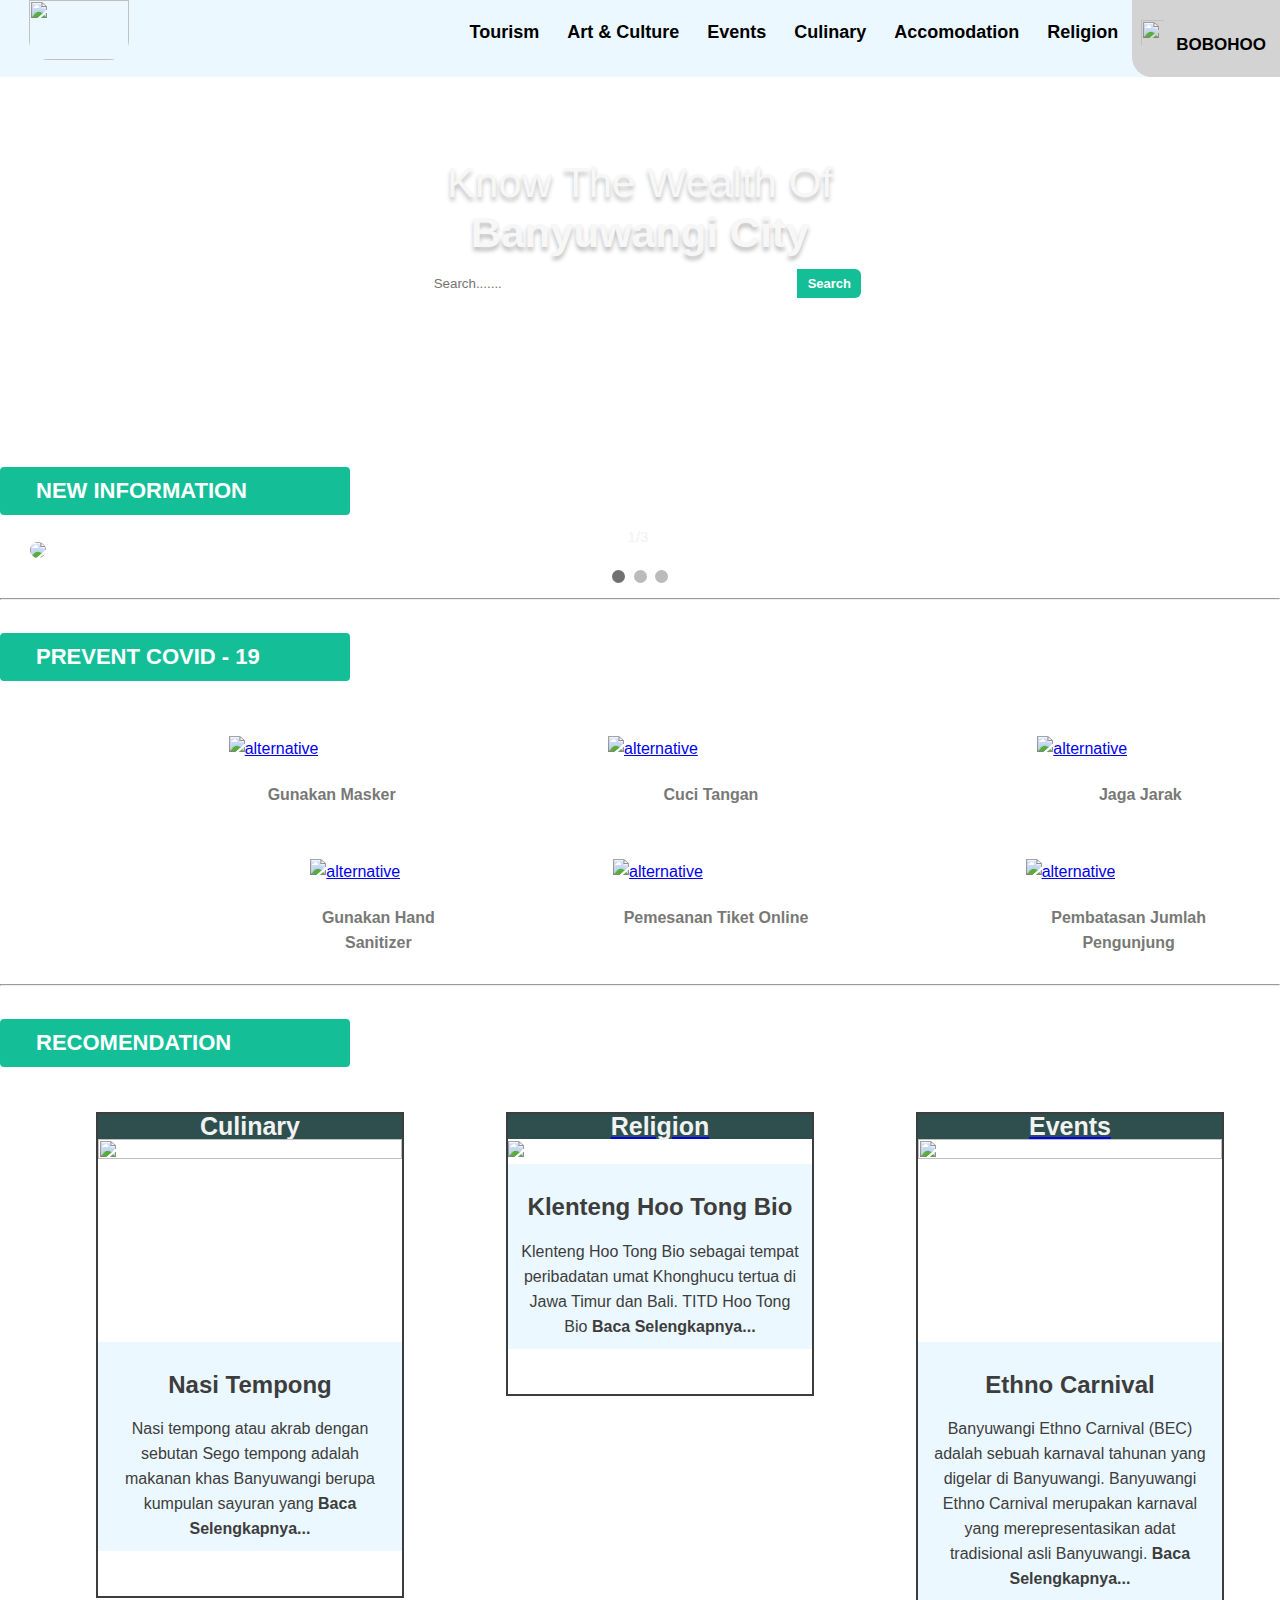
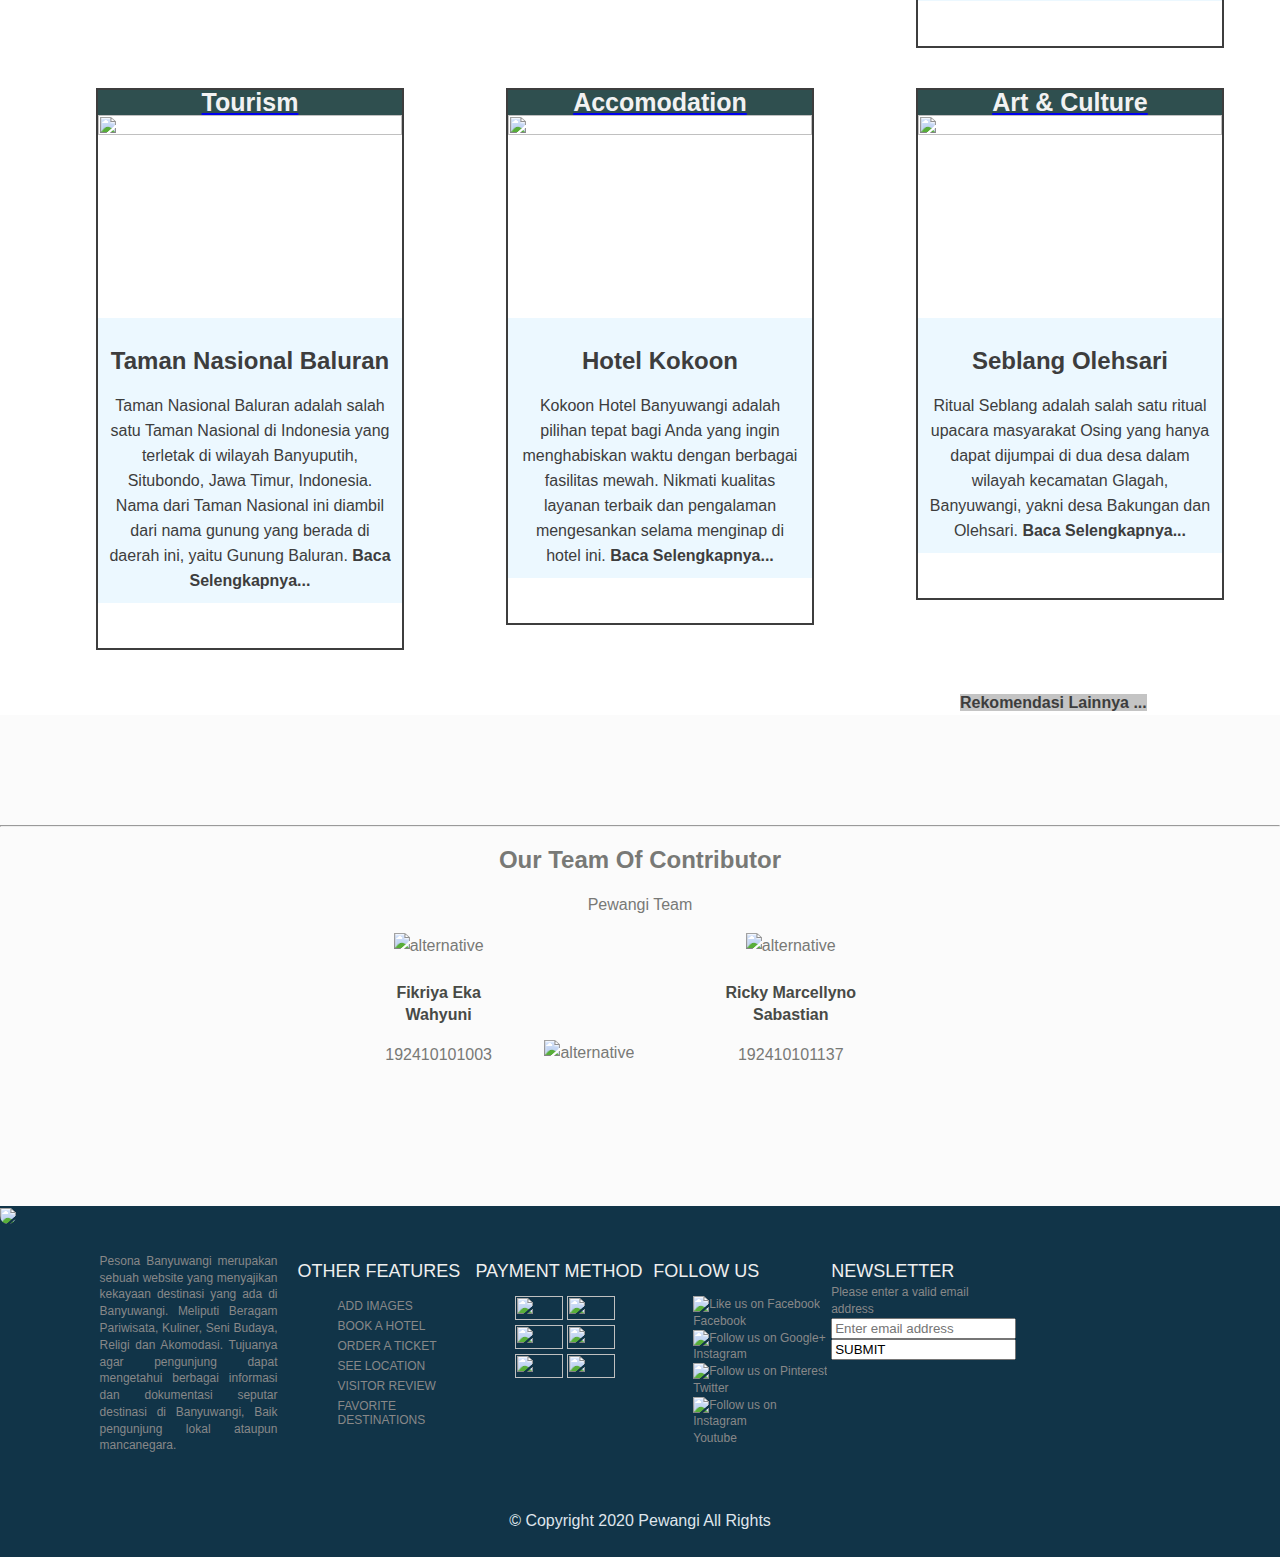
==== commit 828f4407: "Perbaikan Responsive" ====
--- a/Home1/index.html
+++ b/Home1/index.html
@@ -14,50 +14,50 @@
     <input type="checkbox" id="check">
     <div class="sidebar">
         <ul class="tab">
-            <li class="dropdown-a"><a href="Profil.html">Religion</a>
+            <li class="dropdown-a"><a href=>Religion</a>
                 <ul class="isi-dropdown-a">
-                    <li><a href="../Kategori/ReligiousAct.html">Religious Activity</a></li>
-                    <li><a href="../Kategori/Worship.html">Worship Place</a></li>
-                    <li><a href="../Kategori/ReligiousHoli.html">Religious Holidays</a></li>
+                    <li><a href="../Kategori/Hotel.html">Religious Activity</a></li>
+                    <li><a href="../Kategori/Hotel.html">Worship Place</a></li>
+                    <li><a href="../Kategori/Hotel.html">Religious Holidays</a></li>
                 </ul>
             </li>
 
             <li class="dropdown-a"><a href="">Accomodation</a>
                 <ul class="isi-dropdown-a">
                     <li><a href="../Kategori/Hotel.html">Hotel</a></li>
-                    <li><a href="../Kategori/Transportation.html">Transportation</a></li>
-                    <li><a href="../Kategori/ShoppingCenter.html">Shopping Center</a></li>
-                    <li><a href="../Kategori/Restauran.html">Restaurant</a></li>
+                    <li><a href="../Kategori/Hotel.html">Transportation</a></li>
+                    <li><a href="../Kategori/Hotel.html">Shopping Center</a></li>
+                    <li><a href="../Kategori/Hotel.html">Restaurant</a></li>
                 </ul>
             </li>
             <li class="dropdown-a"><a href="">Culinary</a>
                 <ul class="isi-dropdown-a">
-                    <li><a href="../Kategori/TraditionalFood.html">Traditional Food</a></li>
-                    <li><a href="../Kategori/Pastries.html">Pastries and Cakes</a></li>
-                    <li><a href="../Kategori/FastFood.html">Fast Food</a></li>
+                    <li><a href="../Kategori/Hotel.html">Traditional Food</a></li>
+                    <li><a href="../Kategori/Hotel.html">Pastries and Cakes</a></li>
+                    <li><a href="../Kategori/Hotel.html">Fast Food</a></li>
                 </ul>
             </li>
             <li class="dropdown-a"><a href="">Events</a>
                 <ul class="isi-dropdown-a">
-                    <li><a href="../Kategori/Festival.html">Festival</a></li>
-                    <li><a href="../Kategori/Feast.html">Feast</a></li>
+                    <li><a href="../Kategori/Hotel.html">Festival</a></li>
+                    <li><a href="../Kategori/Hotel.html">Feast</a></li>
                 </ul>
             </li>
             <li class="dropdown-a"><a href="">Art & Culture</a>
                 <ul class="isi-dropdown-a">
-                    <li><a href="../Kategori/Customs.html">Customs</a></li>
-                    <li><a href="../Kategori/Art.html">Art</a></li>
-                    <li><a href="../Kategori/Historical.html">Historical</a></li>
+                    <li><a href="../Kategori/Hotel.html">Customs</a></li>
+                    <li><a href="../Kategori/Hotel.html">Art</a></li>
+                    <li><a href="../Kategori/Hotel.html">Historical</a></li>
                 </ul>
             </li>
             <li class="dropdown-a"><a href="">Tourism</a>
                 <ul class="isi-dropdown-a">
-                    <li><a href="../Kategori/Waterfall.html">Waterfall</a></li>
-                    <li><a href="../Kategori/Beach.html">Beach</a></li>
-                    <li><a href="../Kategori/Mountains.html">Mountains</a></li>
-                    <li><a href="../Kategori/Forest.html">Forest</a></li>
-                    <li><a href="../Kategori/Cave.html">Cave</a></li>
-                    <li><a href="../Kategori/Bay.html">Bay</a></li>
+                    <li><a href="../Kategori/Hotel.html">Waterfall</a></li>
+                    <li><a href="../Kategori/Hotel.html">Beach</a></li>
+                    <li><a href="../Kategori/Hotel.html">Mountains</a></li>
+                    <li><a href="../Kategori/Hotel.html">Forest</a></li>
+                    <li><a href="../Kategori/Hotel.html">Cave</a></li>
+                    <li><a href="../Kategori/Hotel.html">Bay</a></li>
                 </ul>
             </li>
         </ul>
@@ -66,52 +66,52 @@
     <header id="header" class="header">
         <div class="menu">
             <ul class="tab">
-                <a href="../Home/index.html"><img class="logo" src="images/LOGO Kiri Atas.PNG"></a>
+                <a href="../Home1/index.html"><img class="logo" src="images/LOGO Kiri Atas.PNG"></a>
                 <li class="akun"> <img class="profil" src="images/Logo Profil.png"><a href="../Profil/Profil.html"><label>BOBOHOO</label></a></li>
                 <li class="dropdown" id="dropdown-1"><a href="Profil.html">Religion</a>
                     <ul class="isi-dropdown">
-                        <li><a href="../Kategori/ReligiousAct.html">Religious Activity</a></li>
-                        <li><a href="../Kategori/Worship.html">Worship Place</a></li>
-                        <li><a href="../Kategori/ReligiousHoli.html">Religious Holidays</a></li>
+                        <li><a href="../Kategori/Hotel.html">Religious Activity</a></li>
+                        <li><a href="../Kategori/Hotel.html">Worship Place</a></li>
+                        <li><a href="../Kategori/Hotel.html">Religious Holidays</a></li>
                     </ul>
                 </li>
 
                 <li class="dropdown" id="dropdown-2"><a href="">Accomodation</a>
                     <ul class="isi-dropdown">
                         <li><a href="../Kategori/Hotel.html">Hotel</a></li>
-                        <li><a href="../Kategori/Transportation.html">Transportation</a></li>
-                        <li><a href="../Kategori/ShoppingCenter.html">Shopping Center</a></li>
-                        <li><a href="../Kategori/Restauran.html">Restaurant</a></li>
+                        <li><a href="../Kategori/Hotel.html">Transportation</a></li>
+                        <li><a href="../Kategori/Hotel.html">Shopping Center</a></li>
+                        <li><a href="../Kategori/Hotel.html">Restaurant</a></li>
                     </ul>
                 </li>
                 <li class="dropdown" id="dropdown-3"><a href="">Culinary</a>
                     <ul class="isi-dropdown">
-                        <li><a href="../Kategori/TraditionalFood.html">Traditional Food</a></li>
-                        <li><a href="../Kategori/Pastries.html">Pastries and Cakes</a></li>
-                        <li><a href="../Kategori/FastFood.html">Fast Food</a></li>
+                        <li><a href="../Kategori/Hotel.html">Traditional Food</a></li>
+                        <li><a href="../Kategori/Hotel.html">Pastries and Cakes</a></li>
+                        <li><a href="../Kategori/Hotel.html">Fast Food</a></li>
                     </ul>
                 </li>
                 <li class="dropdown" id="dropdown-4"><a href="">Events</a>
                     <ul class="isi-dropdown">
-                        <li><a href="../Kategori/Festival.html">Festival</a></li>
-                        <li><a href="../Kategori/Feast.html">Feast</a></li>
+                        <li><a href="../Kategori/Hotel.html">Festival</a></li>
+                        <li><a href="../Kategori/Hotel.html">Feast</a></li>
                     </ul>
                 </li>
                 <li class="dropdown" id="dropdown-5"><a href="">Art & Culture</a>
                     <ul class="isi-dropdown">
-                        <li><a href="../Kategori/Customs.html">Customs</a></li>
-                        <li><a href="../Kategori/Art.html">Art</a></li>
-                        <li><a href="../Kategori/Historical.html">Historical</a></li>
+                        <li><a href="../Kategori/Hotel.html">Customs</a></li>
+                        <li><a href="../Kategori/Hotel.html">Art</a></li>
+                        <li><a href="../Kategori/Hotel.html">Historical</a></li>
                     </ul>
                 </li>
                 <li class="dropdown" id="dropdown-6"><a href="">Tourism</a>
                     <ul class="isi-dropdown">
-                        <li><a href="../Kategori/Waterfall.html">Waterfall</a></li>
-                        <li><a href="../Kategori/Beach.html">Beach</a></li>
-                        <li><a href="../Kategori/Mountains.html">Mountains</a></li>
-                        <li><a href="../Kategori/Forest.html">Forest</a></li>
-                        <li><a href="../Kategori/Cave.html">Cave</a></li>
-                        <li><a href="../Kategori/Bay.html">Bay</a></li>
+                        <li><a href="../Kategori/Hotel.html">Waterfall</a></li>
+                        <li><a href="../Kategori/Hotel.html">Beach</a></li>
+                        <li><a href="../Kategori/Hotel.html">Mountains</a></li>
+                        <li><a href="../Kategori/Hotel.html">Forest</a></li>
+                        <li><a href="../Kategori/Hotel.html">Cave</a></li>
+                        <li><a href="../Kategori/Hotel.html">Bay</a></li>
                     </ul>
                 </li>
                 <label for="check" class="mobile-menu">
@@ -177,52 +177,52 @@
 
 
     <hr>
-    <a class="btn-solid-lg page-scroll" href="../Covid/Covid.html"> PREVENT COVID - 19 </a>
-
-    <div class="cards-1">
+  <a class="btn-solid-lg page-scroll" href="../Covid/Covid.html"> PREVENT COVID - 19 </a>
+
+    <div class="cards-1" style="margin-left: 15%">
         <div class="card">
             <div class="card-body">
-                <a href="../Covid/Covid.html">
+                <a href="Covid/Covid.html">
                     <img class="img-fluid" src="images/Pakai Masker.svg" alt="alternative">
                 </a>
                 <h4 class="card-title" style="text-align: center;">Gunakan Masker</h4>
             </div>
         </div>
-        <div class="card">
+        <div class="card" style="margin-left: 100px">
             <div class="card-body">
-                <a href="../Covid/Covid.html">
+                <a href="Covid/Covid.html">
                     <img class="img-fluid" src="images/Cuci tangan.svg" alt="alternative">
                 </a>
                 <h4 class="card-title" style="text-align: center;">Cuci Tangan</h4>
             </div>
         </div>
-        <div class="card">
+        <div class="card" style="margin-left: 150px">
             <div class="card-body">
-                <a href="../Covid/Covid.html">
+                <a href="Covid/Covid.html">
                     <img class="img-fluid" src="images/Jaga Jarak.svg" alt="alternative">
                 </a>
                 <h4 class="card-title" style="text-align: center;">Jaga Jarak</h4>
             </div>
         </div>
         <div class="card">
-            <div class="card-body">
-                <a href="../Covid/Covid.html">
+            <div class="card-body" style="margin-left: 70px">
+                <a href="Covid/Covid.html">
                     <img class="img-fluid" src="images/Hand Sanitizer.svg" alt="alternative">
                 </a>
                 <h4 class="card-title" style="text-align: center;">Gunakan Hand Sanitizer</h4>
             </div>
         </div>
-        <div class="card">
+        <div class="card" style="margin-left: 70px">
             <div class="card-body">
-                <a href="../Covid/Covid.html">
+                <a href="Covid/Covid.html">
                     <img class="img-fluid" src="images/Pesan Tiket.svg" alt="alternative">
                 </a>
                 <h4 class="card-title" style="text-align: center;">Pemesanan Tiket Online</h4>
             </div>
         </div>
-        <div class="card">
+        <div class="card" style="margin-left: 110px">
             <div class="card-body">
-                <a href="../Covid/Covid.html">
+                <a href="Covid/Covid.html">
                     <img class="img-fluid" src="images/Dilarang Berkerumun.svg" alt="alternative">
                 </a>
                 <h4 class="card-title" style="text-align: center;">Pembatasan Jumlah Pengunjung</h4>
@@ -230,9 +230,7 @@
         </div>
     </div>
 
-
-    <hr>
-    <a class="btn-solid-lg page-scroll" href=""> RECOMENDATION </a>
+    <hr>    <a class="btn-solid-lg page-scroll" href=""> RECOMENDATION </a>
 
     <h2></h2>
     <div class="responsive">
@@ -259,12 +257,14 @@
 
         </div>
     </div>
-    <div class=" responsive">
+    <a href="../Kategori/Hotel.html">
+    <div class=" responsive" >
+
         <div class=" gallery">
             <div class=" judul">Religion</div>
-            <a target=" _blank" href=" foto1.png ">
+            
                 <img src=" images/Tempat Ibadah_ Klenteng Hoo Tong Bio.jpg ">
-            </a>
+              </a>
             <div class=" desc " ">
 
                 <h2>Klenteng Hoo Tong Bio</h2>
@@ -283,13 +283,16 @@
             </div>
 
         </div>
-    </div>
+
+    </div>
+
     <div class="responsive ">
+         <a href="../Kategori/Hotel.html">
         <div class="gallery ">
             <div class="judul ">Events</div>
-            <a target="_blank " href="foto1.png ">
+           
                 <img src="images/Event_ Banyuwangi Ethno Carnival.jpg " width="600 " height="400 ">
-            </a>
+         </a>
             <div class="desc ">
 
                 <h2>Ethno Carnival</h2>
@@ -306,11 +309,13 @@
             </div>
 
         </div>
+
     </div>
     <div class="responsive ">
+        <a href="../Kategori/Hotel.html">
         <div class="gallery ">
             <div class="judul ">Tourism</div>
-            <a target="_blank " href="foto1.png ">
+          
                 <img src="images/Rusa-di-Taman-Nasional-Baluran-yanuar-prantanto.jpg " width="600 " height="400 ">
             </a>
             <div class="desc " style=" ; ">
@@ -332,9 +337,10 @@
         </div>
     </div>
     <div class="responsive ">
-        <div class="gallery ">
+        <a href="../Kategori/Hotel.html">
+            <div class="gallery ">
             <div class="judul ">Accomodation</div>
-            <a target="_blank " href="foto1.png ">
+           
                 <img src="images/Akomodasi_hotel Kokoon.jpg " width="600 " height="400 ">
             </a>
             <div class="desc ">
@@ -357,9 +363,10 @@
         </div>
     </div>
     <div class="responsive ">
-        <div class="gallery ">
+        <a href="../Kategori/Hotel.html">
+            <div class="gallery ">
             <div class="judul ">Art & Culture</div>
-            <a target="_blank " href="foto1.png ">
+
                 <img src="images/seni budaya_Seblang Olehsari.jpg " width="600 " height="400 ">
             </a>
             <div class="desc ">
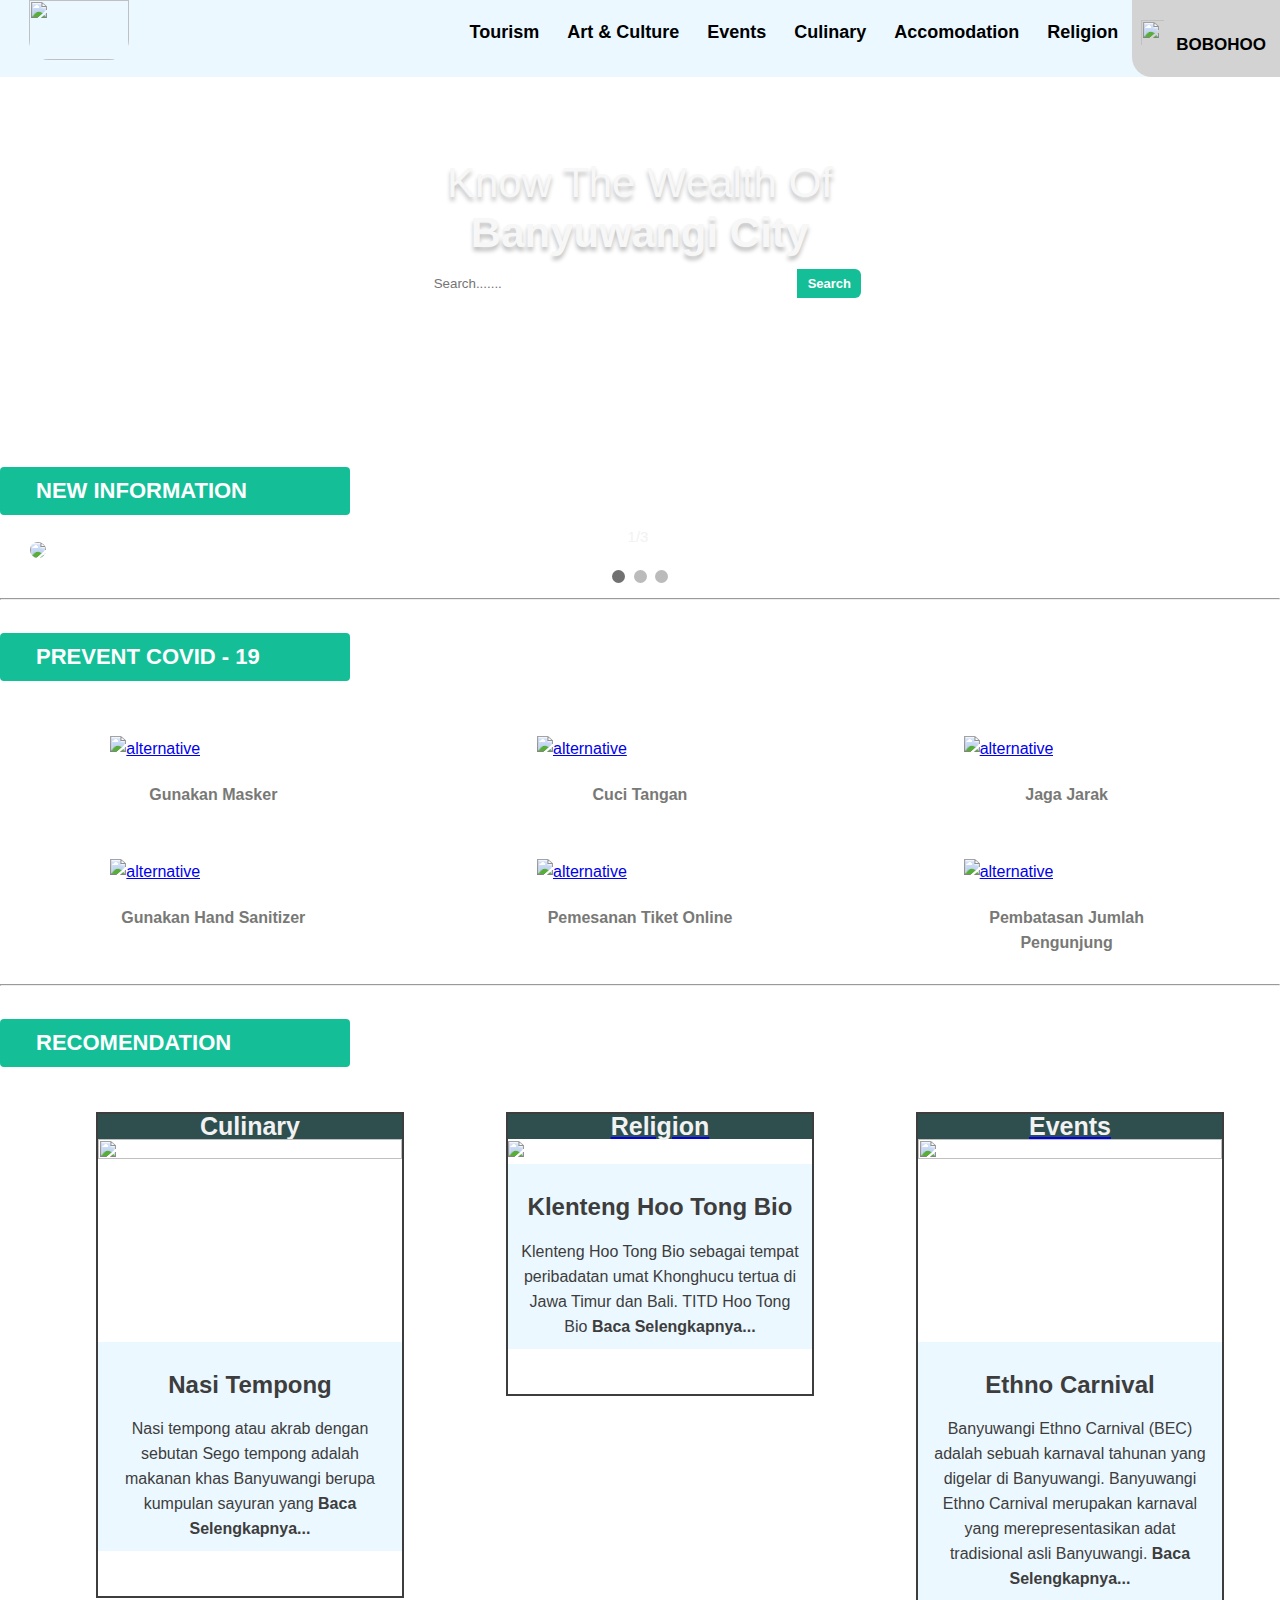
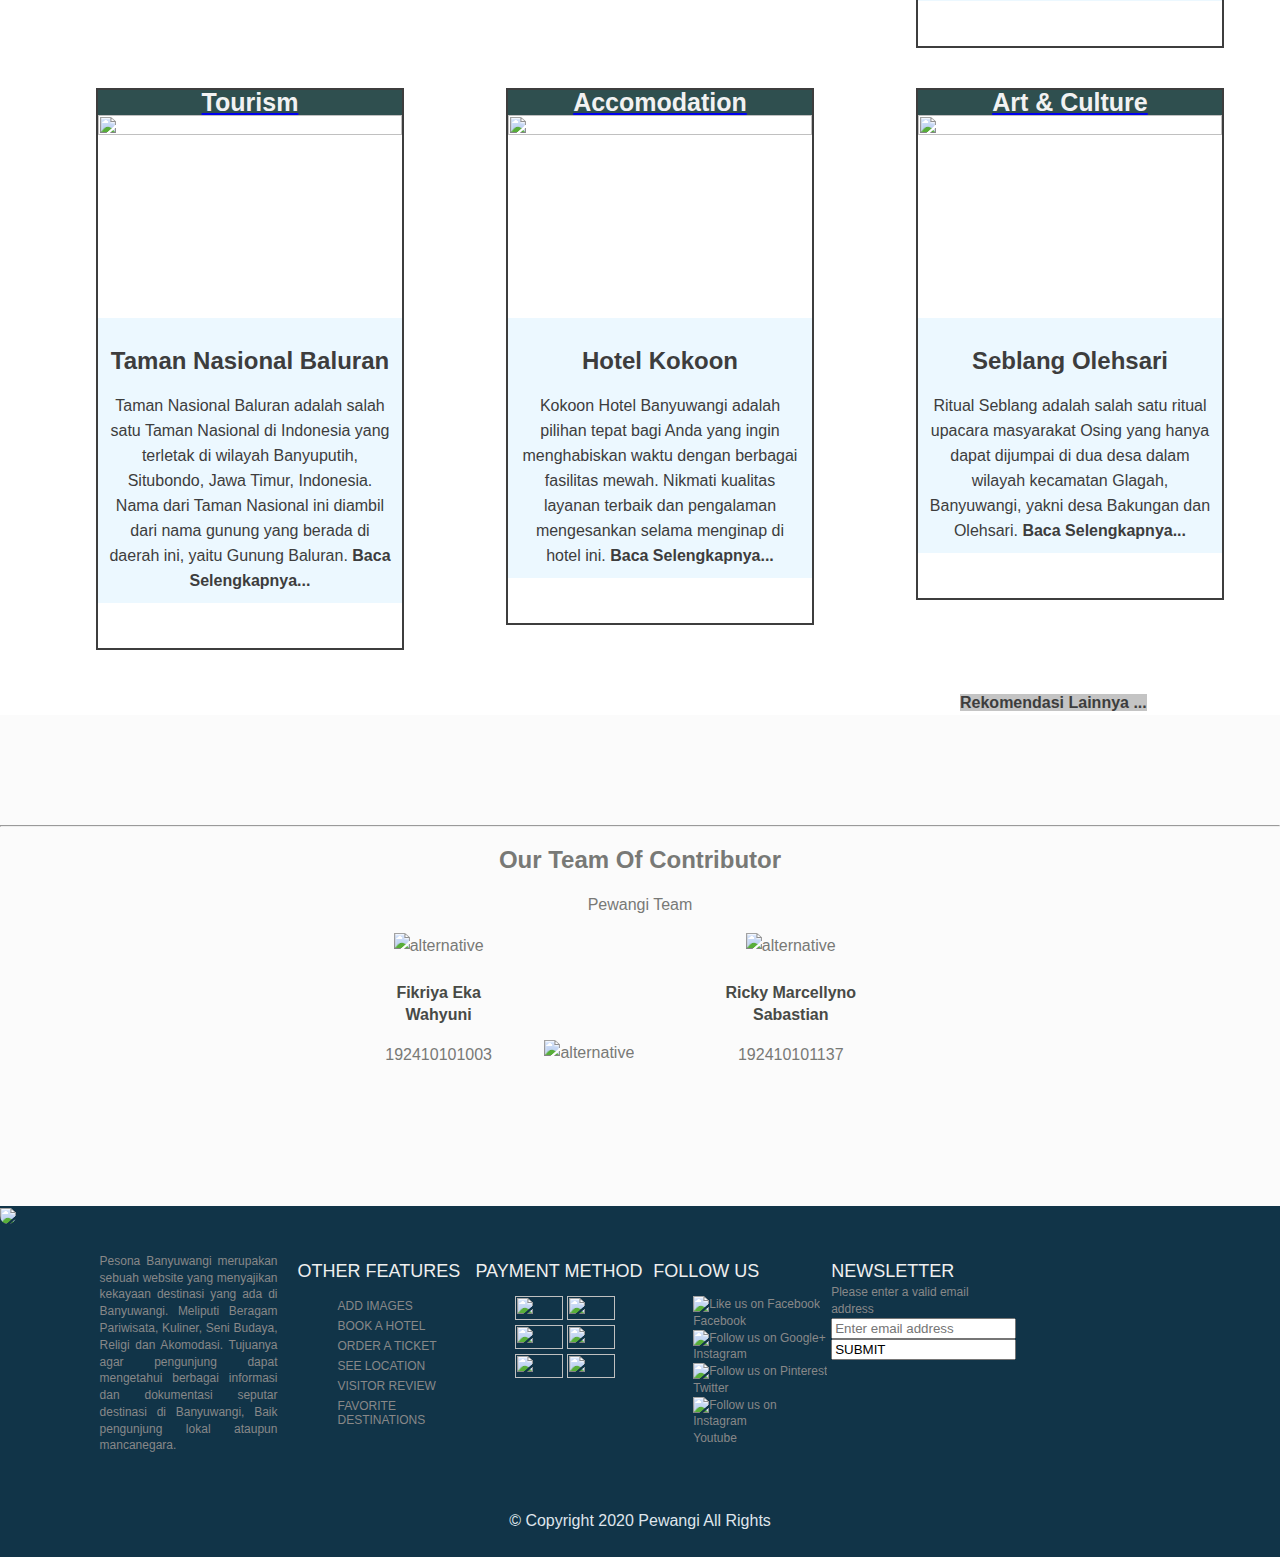
==== commit 1e08a4ac: "Merge pull request #9 from Ricky-MarS/master" ====
--- a/Home1/index.html
+++ b/Home1/index.html
@@ -177,9 +177,9 @@
 
 
     <hr>
-  <a class="btn-solid-lg page-scroll" href="../Covid/Covid.html"> PREVENT COVID - 19 </a>
-
-    <div class="cards-1" style="margin-left: 15%">
+    <a class="btn-solid-lg page-scroll" href="../Covid/Covid.html"> PREVENT COVID - 19 </a>
+
+    <div class="cards-1">
         <div class="card">
             <div class="card-body">
                 <a href="Covid/Covid.html">
@@ -188,7 +188,7 @@
                 <h4 class="card-title" style="text-align: center;">Gunakan Masker</h4>
             </div>
         </div>
-        <div class="card" style="margin-left: 100px">
+        <div class="card">
             <div class="card-body">
                 <a href="Covid/Covid.html">
                     <img class="img-fluid" src="images/Cuci tangan.svg" alt="alternative">
@@ -196,7 +196,7 @@
                 <h4 class="card-title" style="text-align: center;">Cuci Tangan</h4>
             </div>
         </div>
-        <div class="card" style="margin-left: 150px">
+        <div class="card">
             <div class="card-body">
                 <a href="Covid/Covid.html">
                     <img class="img-fluid" src="images/Jaga Jarak.svg" alt="alternative">
@@ -204,15 +204,17 @@
                 <h4 class="card-title" style="text-align: center;">Jaga Jarak</h4>
             </div>
         </div>
+    </div>
+    <div class="cards-1">
         <div class="card">
-            <div class="card-body" style="margin-left: 70px">
+            <div class="card-body">
                 <a href="Covid/Covid.html">
                     <img class="img-fluid" src="images/Hand Sanitizer.svg" alt="alternative">
                 </a>
                 <h4 class="card-title" style="text-align: center;">Gunakan Hand Sanitizer</h4>
             </div>
         </div>
-        <div class="card" style="margin-left: 70px">
+        <div class="card">
             <div class="card-body">
                 <a href="Covid/Covid.html">
                     <img class="img-fluid" src="images/Pesan Tiket.svg" alt="alternative">
@@ -220,7 +222,7 @@
                 <h4 class="card-title" style="text-align: center;">Pemesanan Tiket Online</h4>
             </div>
         </div>
-        <div class="card" style="margin-left: 110px">
+        <div class="card">
             <div class="card-body">
                 <a href="Covid/Covid.html">
                     <img class="img-fluid" src="images/Dilarang Berkerumun.svg" alt="alternative">
@@ -230,7 +232,7 @@
         </div>
     </div>
 
-    <hr>    <a class="btn-solid-lg page-scroll" href=""> RECOMENDATION </a>
+    <hr> <a class="btn-solid-lg page-scroll" href=""> RECOMENDATION </a>
 
     <h2></h2>
     <div class="responsive">
@@ -258,14 +260,14 @@
         </div>
     </div>
     <a href="../Kategori/Hotel.html">
-    <div class=" responsive" >
-
-        <div class=" gallery">
-            <div class=" judul">Religion</div>
-            
+        <div class=" responsive">
+
+            <div class=" gallery">
+                <div class=" judul">Religion</div>
+
                 <img src=" images/Tempat Ibadah_ Klenteng Hoo Tong Bio.jpg ">
-              </a>
-            <div class=" desc " ">
+    </a>
+    <div class=" desc " ">
 
                 <h2>Klenteng Hoo Tong Bio</h2>
                 Klenteng Hoo Tong Bio sebagai tempat peribadatan umat Khonghucu tertua di Jawa Timur dan Bali. TITD Hoo Tong Bio
@@ -287,7 +289,7 @@
     </div>
 
     <div class="responsive ">
-         <a href="../Kategori/Hotel.html">
+         <a href="../Kategori/Hotel.html ">
         <div class="gallery ">
             <div class="judul ">Events</div>
            
@@ -312,7 +314,7 @@
 
     </div>
     <div class="responsive ">
-        <a href="../Kategori/Hotel.html">
+        <a href="../Kategori/Hotel.html ">
         <div class="gallery ">
             <div class="judul ">Tourism</div>
           
@@ -337,7 +339,7 @@
         </div>
     </div>
     <div class="responsive ">
-        <a href="../Kategori/Hotel.html">
+        <a href="../Kategori/Hotel.html ">
             <div class="gallery ">
             <div class="judul ">Accomodation</div>
            
@@ -363,7 +365,7 @@
         </div>
     </div>
     <div class="responsive ">
-        <a href="../Kategori/Hotel.html">
+        <a href="../Kategori/Hotel.html ">
             <div class="gallery ">
             <div class="judul ">Art & Culture</div>
 
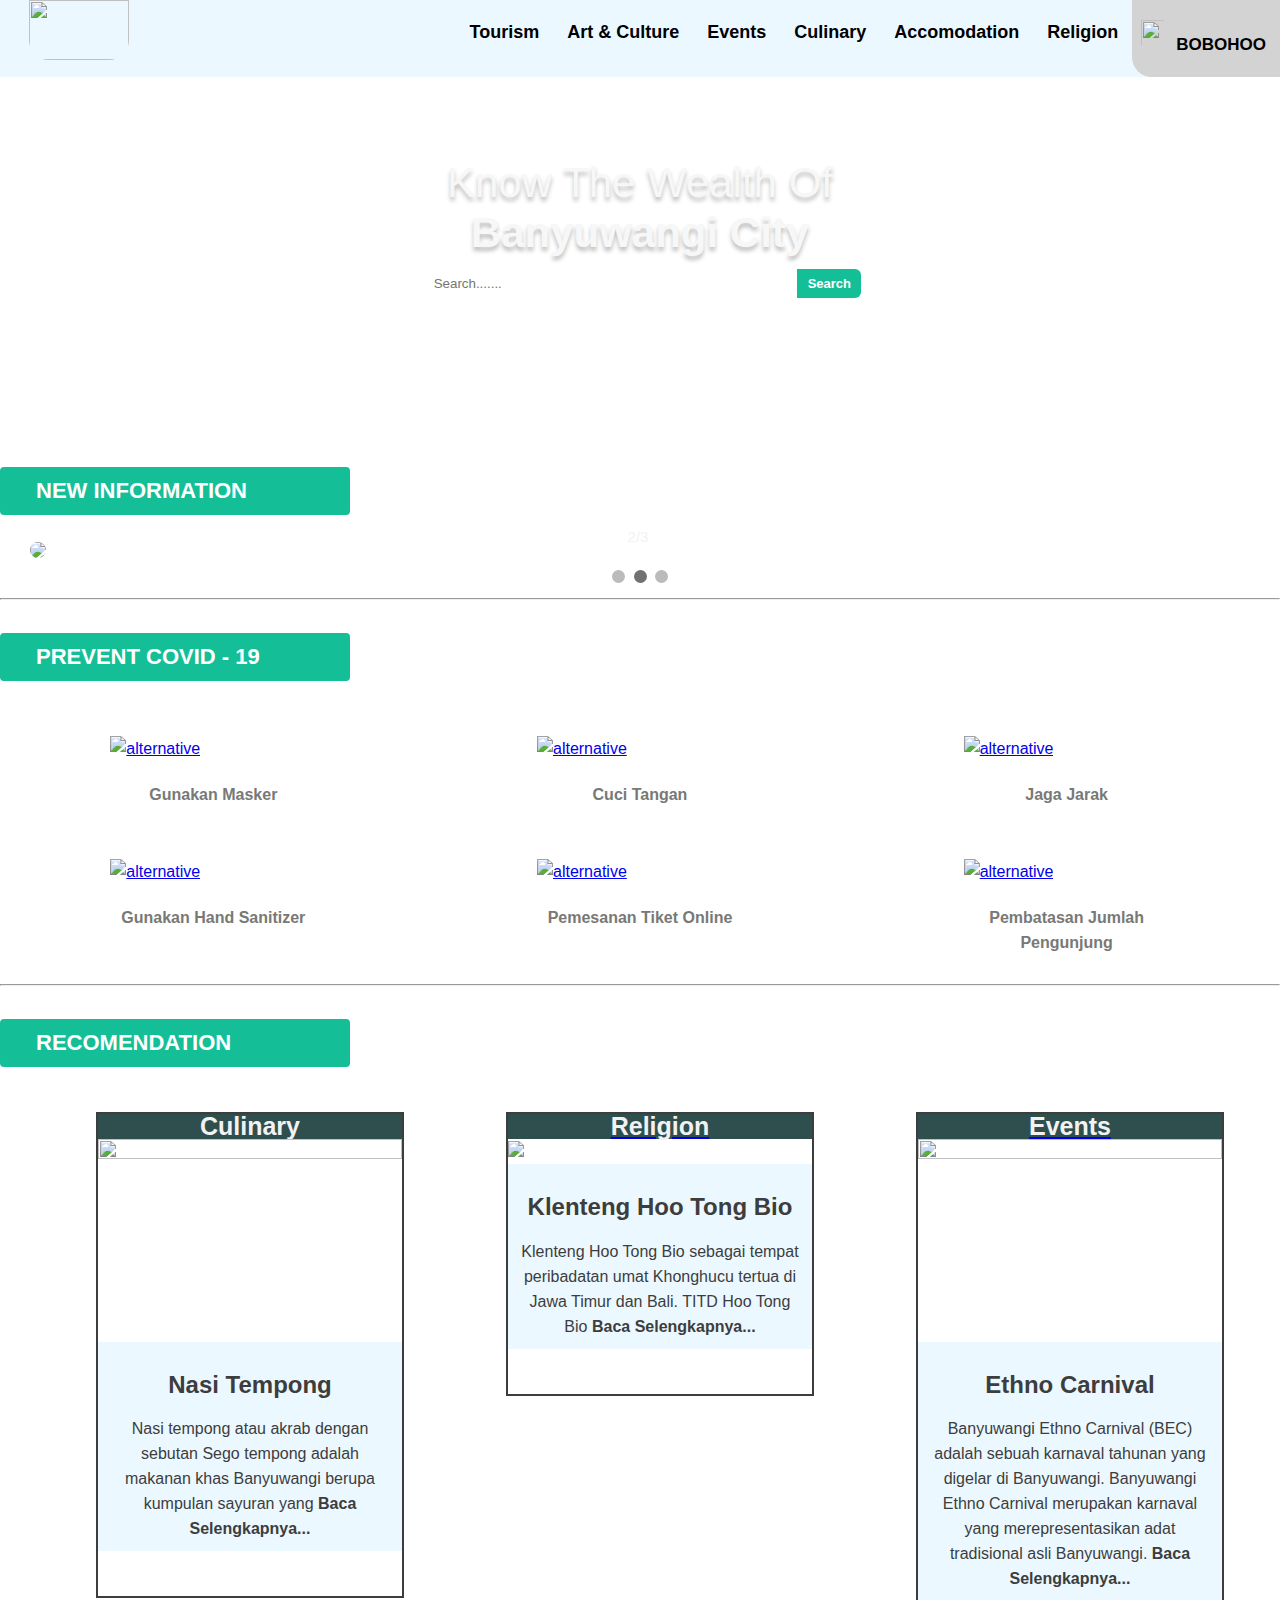
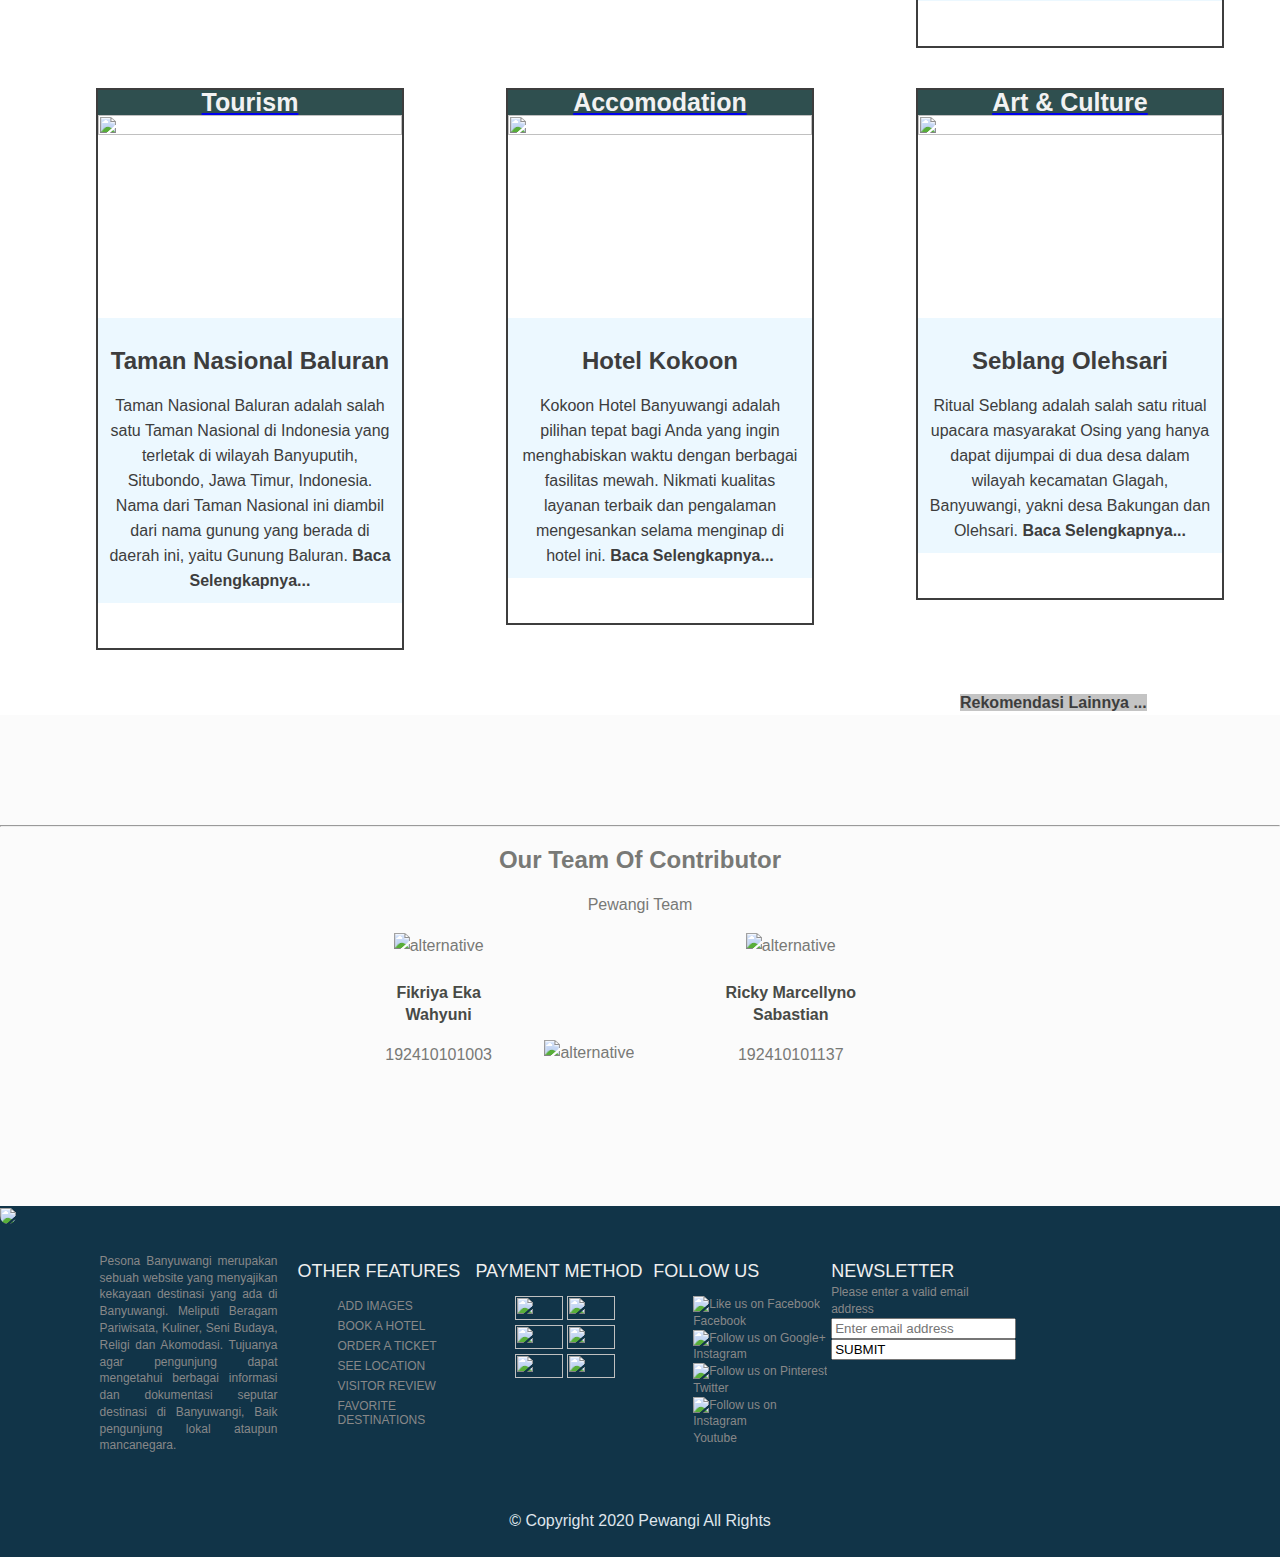
==== commit 7e0dcc92: "ubah javascript" ====
--- a/Home1/index.html
+++ b/Home1/index.html
@@ -7,6 +7,9 @@
     <title>Pewangi</title>
     <link rel="icon" href="images/LOGO.png">
     <link rel="stylesheet" href="styles.css">
+    <script src="../JavaScript/slide.js">
+    </script>
+
 </head>
 
 <body>
@@ -152,27 +155,7 @@
     </div>
 
     <script>
-        var slideIndex = 0;
-        showSlides();
-
-        function showSlides() {
-            var i;
-            var slides = document.getElementsByClassName("mySlides");
-            var dots = document.getElementsByClassName("dot");
-            for (i = 0; i < slides.length; i++) {
-                slides[i].style.display = "none";
-            }
-            slideIndex++;
-            if (slideIndex > slides.length) {
-                slideIndex = 1
-            }
-            for (i = 0; i < dots.length; i++) {
-                dots[i].className = dots[i].className.replace(" active", "");
-            }
-            slides[slideIndex - 1].style.display = "block";
-            dots[slideIndex - 1].className += " active";
-            setTimeout(showSlides, 4000); // Change image every 2 seconds
-        }
+        showSlides()
     </script>
 
 
@@ -182,7 +165,7 @@
     <div class="cards-1">
         <div class="card">
             <div class="card-body">
-                <a href="Covid/Covid.html">
+                <a href="../Covid/Covid.html">
                     <img class="img-fluid" src="images/Pakai Masker.svg" alt="alternative">
                 </a>
                 <h4 class="card-title" style="text-align: center;">Gunakan Masker</h4>
@@ -190,7 +173,7 @@
         </div>
         <div class="card">
             <div class="card-body">
-                <a href="Covid/Covid.html">
+                <a href="../Covid/Covid.html">
                     <img class="img-fluid" src="images/Cuci tangan.svg" alt="alternative">
                 </a>
                 <h4 class="card-title" style="text-align: center;">Cuci Tangan</h4>
@@ -198,7 +181,7 @@
         </div>
         <div class="card">
             <div class="card-body">
-                <a href="Covid/Covid.html">
+                <a href="../Covid/Covid.html">
                     <img class="img-fluid" src="images/Jaga Jarak.svg" alt="alternative">
                 </a>
                 <h4 class="card-title" style="text-align: center;">Jaga Jarak</h4>
@@ -208,7 +191,7 @@
     <div class="cards-1">
         <div class="card">
             <div class="card-body">
-                <a href="Covid/Covid.html">
+                <a href="../Covid/Covid.html">
                     <img class="img-fluid" src="images/Hand Sanitizer.svg" alt="alternative">
                 </a>
                 <h4 class="card-title" style="text-align: center;">Gunakan Hand Sanitizer</h4>
@@ -216,7 +199,7 @@
         </div>
         <div class="card">
             <div class="card-body">
-                <a href="Covid/Covid.html">
+                <a href="../Covid/Covid.html">
                     <img class="img-fluid" src="images/Pesan Tiket.svg" alt="alternative">
                 </a>
                 <h4 class="card-title" style="text-align: center;">Pemesanan Tiket Online</h4>
@@ -224,7 +207,7 @@
         </div>
         <div class="card">
             <div class="card-body">
-                <a href="Covid/Covid.html">
+                <a href="../Covid/Covid.html">
                     <img class="img-fluid" src="images/Dilarang Berkerumun.svg" alt="alternative">
                 </a>
                 <h4 class="card-title" style="text-align: center;">Pembatasan Jumlah Pengunjung</h4>
--- a/Home1/styles.css
+++ b/Home1/styles.css
@@ -1,669 +1,674 @@
+                                        body {
+                                    width: 100%;
+                                    height: 100%;
+                                    color: #787976;
+                                    font: 400 1rem/1.5625rem "Open Sans", sans-serif;
+                                }
+                                
+                                .logo {
+                                    border-bottom-right-radius: 20px;
+                                    border-bottom-left-radius: 20px;
+                                    margin-left: 29px;
+                                    width: 100px;
+                                    height: 60px;
+                                }
+                                
+                                .akun {
+                                    font-weight: 550;
+                                    font-size: 17px;
+                                    color: #2f4f4f;
+                                    text-align: center;
+                                    background-color: lightgray;
+                                    border-bottom-left-radius: 20px;
+                                }
+                                
+                                .profil {
+                                    padding-right: 7px;
+                                    padding-top: 5px;
+                                    width: 30px;
+                                    height: 30px;
+                                }
+                                
+                                .menu ul {
+                                    font-weight: bold;
+                                    font-size: 18px;
+                                    list-style-type: none;
+                                    margin: 0;
+                                    padding: 0;
+                                    overflow: hidden;
+                                    position: fixed;
+                                    background-color: #ECF8FF;
+                                    z-index: 1;
+                                }
+                                
+                                ul.tab {
+                                    width: 100%;
+                                }
+                                
+                                .menu>ul>li {
+                                    float: right;
+                                    padding: 15px 9px;
+                                    display: inline-block;
+                                    text-decoration: none;
+                                }
+                                
+                                .menu li a {
+                                    display: inline-block;
+                                    color: black;
+                                    text-align: center;
+                                    padding: 5px 5px;
+                                    text-decoration: none;
+                                }
+                                
+                                .menu li a:hover {
+                                    border-top-right-radius: 15PX;
+                                    background-color: lightgray;
+                                }
+                                
+                                li.dropdown {
+                                    display: inline;
+                                }
+                                
+                                .dropdown:hover .isi-dropdown {
+                                    display: block;
+                                    border-top-right-radius: 20PX;
+                                    border-bottom-left-radius: 20PX;
+                                }
+                                
+                                .isi-dropdown a:hover {
+                                    color: #DDDDDD !important;
+                                }
+                                
+                                .isi-dropdown {
+                                    position: absolute;
+                                    display: none;
+                                    box-shadow: 0px 8px 16px 0px rgba(0, 0, 0, 0.2);
+                                    z-index: 1;
+                                    background-color: #f9f9f9;
+                                }
+                                
+                                .isi-dropdown a {
+                                    color: #3c3c3c !important;
+                                }
+                                
+                                .isi-dropdown a:hover {
+                                    color: #232323 !important;
+                                    background: #f3f3f3 !important;
+                                }
+                                
+                                .dropdown-a:hover .isi-dropdown-a {
+                                    display: block;
+                                    border-top-right-radius: 20PX;
+                                    border-bottom-left-radius: 20PX;
+                                }
+                                
+                                .isi-dropdown-a a:hover {
+                                    color: #DDDDDD !important;
+                                }
+                                
+                                .isi-dropdown-a {
+                                    position: relative;
+                                    width: fit-content;
+                                    display: none;
+                                    box-shadow: 0px 8px 16px 0px rgba(0, 0, 0, 0.2);
+                                    z-index: 1;
+                                    background-color: #f9f9f9;
+                                }
+                                
+                                .isi-dropdown-a a {
+                                    color: #3c3c3c !important;
+                                }
+                                
+                                .isi-dropdown-a a:hover {
+                                    color: #232323 !important;
+                                    background: #f3f3f3 !important;
+                                }
+                                
+                                .cari {
+                                    height: 29px;
+                                    width: 29%;
+                                    padding-left: 8px;
+                                    outline: none;
+                                    margin-top: 22px;
+                                    margin-left: 7px;
+                                    border: none;
+                                    border-bottom-left-radius: 6px;
+                                    border-top-left-radius: 6px;
+                                    border: none;
+                                }
+                                
+                                .buttonCari {
+                                    width: 5%;
+                                    height: 29px;
+                                    border: none;
+                                    background-color: #14bf98;
+                                    border-top-right-radius: 6px;
+                                    border-bottom-right-radius: 6px;
+                                    color: #ffffff;
+                                    font-size: 13px;
+                                    margin-top: 18px;
+                                    margin-left: -4px;
+                                    outline: none;
+                                }
+                                
+                                * {
+                                    box-sizing: border-box
+                                }
+                                
                                 body {
-                            width: 100%;
-                            height: 100%;
-                            color: #787976;
-                            font: 400 1rem/1.5625rem "Open Sans", sans-serif;
-                        }
-                        
-                        .logo {
-                            border-bottom-right-radius: 20px;
-                            border-bottom-left-radius: 20px;
-                            margin-left: 29px;
-                            width: 100px;
-                            height: 60px;
-                        }
-                        
-                        .akun {
-                            font-weight: 550;
-                            font-size: 17px;
-                            color: #2f4f4f;
-                            text-align: center;
-                            background-color: lightgray;
-                            border-bottom-left-radius: 20px;
-                        }
-                        
-                        .profil {
-                            padding-right: 7px;
-                            padding-top: 5px;
-                            width: 30px;
-                            height: 30px;
-                        }
-                        
-                        .menu ul {
-                            font-weight: bold;
-                            font-size: 18px;
-                            list-style-type: none;
-                            margin: 0;
-                            padding: 0;
-                            overflow: hidden;
-                            position: fixed;
-                            background-color: #ECF8FF;
-                            z-index: 1;
-                        }
-                        
-                        ul.tab {
-                            width: 100%;
-                        }
-                        
-                        .menu>ul>li {
-                            float: right;
-                            padding: 15px 9px;
-                            display: inline-block;
-                            text-decoration: none;
-                        }
-                        
-                        .menu li a {
-                            display: inline-block;
-                            color: black;
-                            text-align: center;
-                            padding: 5px 5px;
-                            text-decoration: none;
-                        }
-                        
-                        .menu li a:hover {
-                            border-top-right-radius: 15PX;
-                            background-color: lightgray;
-                        }
-                        
-                        li.dropdown {
-                            display: inline;
-                        }
-                        
-                        .dropdown:hover .isi-dropdown {
-                            display: block;
-                            border-top-right-radius: 20PX;
-                            border-bottom-left-radius: 20PX;
-                        }
-                        
-                        .isi-dropdown a:hover {
-                            color: #DDDDDD !important;
-                        }
-                        
-                        .isi-dropdown {
-                            position: absolute;
-                            display: none;
-                            box-shadow: 0px 8px 16px 0px rgba(0, 0, 0, 0.2);
-                            z-index: 1;
-                            background-color: #f9f9f9;
-                        }
-                        
-                        .isi-dropdown a {
-                            color: #3c3c3c !important;
-                        }
-                        
-                        .isi-dropdown a:hover {
-                            color: #232323 !important;
-                            background: #f3f3f3 !important;
-                        }
-                        
-                        .dropdown-a:hover .isi-dropdown-a {
-                            display: block;
-                            border-top-right-radius: 20PX;
-                            border-bottom-left-radius: 20PX;
-                        }
-                        
-                        .isi-dropdown-a a:hover {
-                            color: #DDDDDD !important;
-                        }
-                        
-                        .isi-dropdown-a {
-                            position: relative;
-                            width: fit-content;
-                            display: none;
-                            box-shadow: 0px 8px 16px 0px rgba(0, 0, 0, 0.2);
-                            z-index: 1;
-                            background-color: #f9f9f9;
-                        }
-                        
-                        .isi-dropdown-a a {
-                            color: #3c3c3c !important;
-                        }
-                        
-                        .isi-dropdown-a a:hover {
-                            color: #232323 !important;
-                            background: #f3f3f3 !important;
-                        }
-                        
-                        .cari {
-                            height: 29px;
-                            width: 29%;
-                            padding-left: 8px;
-                            outline: none;
-                            margin-top: 22px;
-                            margin-left: 7px;
-                            border: none;
-                            border-bottom-left-radius: 6px;
-                            border-top-left-radius: 6px;
-                            border: none;
-                        }
-                        
-                        .buttonCari {
-                            width: 5%;
-                            height: 29px;
-                            border: none;
-                            background-color: #14bf98;
-                            border-top-right-radius: 6px;
-                            border-bottom-right-radius: 6px;
-                            color: #ffffff;
-                            font-size: 13px;
-                            margin-top: 18px;
-                            margin-left: -4px;
-                            outline: none;
-                        }
-                        
-                        * {
-                            box-sizing: border-box
-                        }
-                        
-                        body {
-                            font-family: Verdana, sans-serif;
-                        }
-                        
-                        .btn-solid-reg:hover {
-                            background-color: transparent;
-                            color: #14bf98;
-                            text-decoration: none;
-                        }
-                        
-                        .btn-solid-lg {
-                            display: inline-block;
-                            padding: 1.375rem 2.125rem 1.375rem 2.125rem;
-                            border: 0.125rem solid #14bf98;
-                            border-radius: 0.25rem;
-                            background-color: #14bf98;
-                            color: #fff;
-                            font: 700 0.75rem/0 "Montserrat", sans-serif;
-                            text-decoration: none;
-                            width: 100px;
-                            font-size: 22px;
-                            margin-bottom: 25px;
-                            margin-top: 25px;
-                        }
-                        
-                        .btn-solid-lg:hover {
-                            background-color: transparent;
-                            color: #14bf98;
-                            text-decoration: none;
-                        }
-                        
-                        .header {
-                            background: url('images/about.jpg') center center no-repeat;
-                            background-size: cover;
-                        }
-                        
-                        .header .header-content {
-                            padding-top: 8rem;
-                            padding-bottom: 9rem;
-                            text-align: center;
-                        }
-                        
-                        .header p {
-                            margin-bottom: 2px;
-                            color: #F7F7F7;
-                            text-shadow: 0px 4px 4px rgba(0, 0, 0, 0.25);
-                            text-align: center;
-                            font-size: 42px;
-                        }
-                        
-                        .mobile-menu {
-                            float: right;
-                            display: none;
-                            padding: 17px;
-                        }
-                        
-                        #check {
-                            display: none;
-                        }
-                        
-                        .sidebar {
-                            position: fixed;
-                            padding-top: 100px;
-                            top: 0;
-                            bottom: 0;
-                            left: -300px;
-                            width: 300px;
-                            background-color: teal;
-                            z-index: 1;
-                            opacity: 90%;
-                            transition: .3s;
-                        }
-                        
-                        .sidebar ul li a {
-                            color: #fff;
-                            text-decoration: none;
-                        }
-                        
-                        .sidebar ul li {
-                            padding: 2px;
-                            list-style-type: none;
-                        }
-                        
-                        .sidebar ul .dropdown-a {
-                            padding: 22px;
-                            margin-left: 0px;
-                        }
-                        
-                        #check:checked~.sidebar {
-                            left: 0;
-                        }
-                        
-                        @media (max-width: 1070px) {
-                            .mobile-menu {
-                                display: block;
-                            }
-                            #dropdown-1 {
-                                display: none;
-                            }
-                            #dropdown-2 {
-                                display: none;
-                            }
-                            #dropdown-3 {
-                                display: none;
-                            }
-                            #dropdown-4 {
-                                display: none;
-                            }
-                            #dropdown-5 {
-                                display: none;
-                            }
-                            #dropdown-6 {
-                                display: none;
-                            }
-                        }
-                        /* ISI */
-                        
-                        * {
-                            box-sizing: border-box
-                        }
-                        
-                        body {
-                            font-family: Verdana, sans-serif;
-                        }
-                        
-                        .mySlides {
-                            display: none
-                        }
-                        /* Slideshow container */
-                        
-                        .slideshow-container {
-                            max-width: 95%;
-                            position: relative;
-                            margin: auto;
-                            margin-left: 30px;
-                        }
-                        
-                        .slideshow-container img {
-                            width: 100%;
-                            border-radius: 10px;
-                        }
-                        /* Caption text */
-                        
-                        .text {
-                            color: #f2f2f2;
-                            font-size: 15px;
-                            padding: 8px 12px;
-                            position: absolute;
-                            bottom: 8px;
-                            width: 100%;
-                            text-align: center;
-                        }
-                        /* Number text (1/3 etc) */
-                        
-                        .numbertext {
-                            color: #f2f2f2;
-                            font-size: 12px;
-                            padding: 8px 12px;
-                            position: absolute;
-                            top: 0;
-                        }
-                        /* bullets */
-                        
-                        .dot {
-                            height: 13px;
-                            width: 13px;
-                            margin: 0 2px;
-                            background-color: #bbb;
-                            border-radius: 50%;
-                            display: inline-block;
-                            transition: background-color 0.6s ease;
-                        }
-                        
-                        .active {
-                            background-color: #717171;
-                        }
-                        
-                        .btn-solid-reg:hover {
-                            background-color: transparent;
-                            color: #14bf98;
-                            text-decoration: none;
-                        }
-                        
-                        .btn-solid-lg {
-                            display: inline-block;
-                            padding: 1.375rem 2.125rem 1.375rem 2.125rem;
-                            border: 0.125rem solid #14bf98;
-                            border-radius: 0.25rem;
-                            background-color: #14bf98;
-                            color: #fff;
-                            font: 700 0.75rem/0 "Montserrat", sans-serif;
-                            text-decoration: none;
-                            width: 350px;
-                            font-size: 22px;
-                            margin-bottom: 25px;
-                            margin-top: 25px;
-                        }
-                        
-                        .btn-solid-lg:hover {
-                            background-color: transparent;
-                            color: #14bf98;
-                            text-decoration: none;
-                        }
-                        
-                        div.gallery {
-                            border: 2px solid #3D3D3D;
-                        }
-                        
-                        div.gallery:hover {
-                            border: 4px solid#AAADFF;
-                        }
-                        
-                        div.gallery img {
-                            width: 100%;
-                            height: auto;
-                        }
-                        
-                        div.desc {
-                            padding: 10px;
-                            text-align: center;
-                            color: #3D3D3D;
-                            background: #ECF8FF;
-                            margin-bottom: 20px;
-                        }
-                        
-                        .lebihbanyak a {
-                            text-decoration: none;
-                            position: relative;
-                            left: 75%;
-                            color: #3D3D3D;
-                            background-color: #C4C4C4;
-                        }
-                        
-                        * {
-                            box-sizing: border-box;
-                        }
-                        
-                        .responsive {
-                            padding: 0 6px;
-                            float: left;
-                            width: 24.99999%;
-                            margin-left: 90px;
-                            margin-bottom: 40px;
-                        }
-                        
-                        @media only screen and (max-width: 700px) {
-                            .responsive {
-                                width: 49.99999%;
-                                margin: 6px 0;
-                            }
-                        }
-                        
-                        @media only screen and (max-width: 500px) {
-                            .responsive {
-                                width: 100%;
-                            }
-                        }
-                        
-                        .clearfix:after {
-                            content: "";
-                            display: table;
-                            clear: both;
-                        }
-                        
-                        .judul {
-                            font-weight: 650;
-                            color: #f2f2f2;
-                            font-size: 25px;
-                            background-color: #2f4f4f;
-                            text-align: center;
-                        }
-                        
-                        .rating {
-                            position: ;
-                            transform: translate(-20%, -80%) rotateY(180deg);
-                            display: flex;
-                        }
-                        
-                        .rating input {
-                            display: none;
-                        }
-                        
-                        .rating label {
-                            display: block;
-                            cursor: pointer;
-                            margin-top: px;
-                            width: 35px;
-                            /*background: #ccc;*/
-                        }
-                        
-                        .rating label:before {
-                            content: '\f005';
-                            font-family: fontAwesome;
-                            position: relative;
-                            display: block;
-                            margin-top: px;
-                            font-size: 20px;
-                            color: #fffa00;
-                        }
-                        
-                        .keterangan {
-                            width: 500px;
-                            margin: auto;
-                            text-align: justify;
-                            border: 2px dotted blue;
-                            padding: 5px;
-                        }
-                        
-                        .baca_selengkapnya {
-                            color: #3D3D3D;
-                            cursor: pointer;
-                            font-weight: bold;
-                        }
-                        
-                        h1 {
-                            text-align: center;
-                        }
-                        
-                        .basic-2 {
-                            padding-top: 6.375rem;
-                            padding-bottom: 3.375rem;
-                            background-color: #fbfbfb;
-                            text-align: center;
-                        }
-                        
-                        .basic-2 .team-member {
-                            display: inline-block;
-                            max-width: 13rem;
-                            margin-right: 1.5rem;
-                            margin-bottom: 3.5rem;
-                            margin-left: 1.5rem;
-                        }
-                        
-                        .basic-2 .image-wrapper {
-                            overflow: hidden;
-                            margin-bottom: 1.5rem;
-                        }
-                        
-                        .basic-2 .image-wrapper img {
-                            margin: 0;
-                            transition: all 0.3s;
-                            width: 100%;
-                            height: 100%;
-                        }
-                        
-                        .basic-2 .image-wrapper:hover img {
-                            -moz-transform: scale(1.15);
-                            -webkit-transform: scale(1.15);
-                            transform: scale(1.15);
-                        }
-                        
-                        .basic-2 .team-member .p-large {
-                            margin-bottom: 0.25rem;
-                        }
-                        
-                        .basic-2 .team-member .job-title {
-                            margin-bottom: 0.75rem;
-                            color: #484a46;
-                            font: 700 1rem/1.375rem "Montserrat", sans-serif;
-                        }
-                        
-                        .basic-2 .fa-stack {
-                            width: 1.75rem;
-                            height: 1.75rem;
-                            margin-right: 0.125rem;
-                            margin-left: 0.125rem;
-                        }
-                        
-                        .cards-1 {
-                            display: flex;
-                            flex-wrap: wrap;
-                            flex-direction: row;
-                            justify-content: space-around;
-                        }
-                        
-                        .cards-1 .card {
-                            display: inline-block;
-                            width: 230px;
-                        }
-                        
-                        .cards-1 .card img {
-                            margin-left: 12px;
-                            margin-top: 30px;
-                        }
-                        /* BATAS ISI */
-                        
-                        body,
-                        html {
-                            margin: 0;
-                            padding: 0;
-                        }
-                        
-                        .footer-warna {
-                            background-color: #113448;
-                            width: 100%;
-                        }
-                        
-                        .footer-custom {
-                            color: #888;
-                            font: normal normal 12px/1.4 "HelveticaNeue-Light", "Helvetica Neue Light", "Helvetica Neue", Helvetica, Arial, "Lucida Grande", sans-serif;
-                            max-width: 100%;
-                            margin: 0 auto;
-                            padding: 10px;
-                            margin-left: 7%;
-                        }
-                        
-                        .footer-custom:after {
-                            display: block;
-                            clear: both;
-                            content: "";
-                        }
-                        
-                        .ftr-hdr {
-                            color: #EFEFEF;
-                            font: 22px/1.4 'BebasNeueRegular', BebasNeue, 'Bebas Neue', Arial, sans-serif;
-                            margin: 1em 0 0;
-                        }
-                        
-                        @media only screen and (min-width: 768px) {
-                            .ftr-hdr {
-                                font-size: 18px;
-                            }
-                        }
-                        
-                        .footer-list-wrap {
-                            float: left;
-                            box-sizing: content-box;
-                        }
-                        
-                        @media only screen {
-                            .footer-list-wrap {
-                                width: 19%;
-                            }
-                        }
-                        
-                        .ftr-links-sub:after {
-                            display: table;
-                            clear: both;
-                            content: "";
-                        }
-                        
-                        .ftr-links-sub li {
-                            display: block;
-                            list-style-type: none;
-                            margin: 0;
-                            padding: 3px 0;
-                            color: #888;
-                            font: normal normal 12px "HelveticaNeue-Light", "Helvetica Neue Light", "Helvetica Neue", Helvetica, Arial, "Lucida Grande", sans-serif;
-                            text-transform: uppercase;
-                        }
-                        
-                        .footer-custom a,
-                        .footer-custom a:link,
-                        .footer-custom a:visited,
-                        .ftr-links-sub li .link {
-                            text-decoration: none;
-                            color: #888;
-                            padding: 3px 0;
-                        }
-                        
-                        .footer-custom .footer-legal a {
-                            display: flex;
-                        }
-                        
-                        .footer-custom a:hover,
-                        .footer-custom a:active,
-                        .ftr-links-sub li .link:hover {
-                            text-decoration: underline;
-                            color: #888;
-                            cursor: pointer;
-                        }
-                        
-                        @media only screen and (min-width: 768px) {
-                            .footer-custom a,
-                            .footer-custom a:link,
-                            .footer-custom a:visited,
-                            .ftr-links-sub li .link {
-                                padding: 0;
-                            }
-                            .logfot {
-                                border-bottom-left-radius: 24px;
-                                border-bottom-right-radius: 24px;
-                            }
-                            @media only screen and (min-width: 768px) {
-                                .footer-lists {
+                                    font-family: Verdana, sans-serif;
+                                }
+                                
+                                .btn-solid-reg:hover {
+                                    background-color: transparent;
+                                    color: #14bf98;
+                                    text-decoration: none;
+                                }
+                                
+                                .btn-solid-lg {
+                                    display: inline-block;
+                                    padding: 1.375rem 2.125rem 1.375rem 2.125rem;
+                                    border: 0.125rem solid #14bf98;
+                                    border-radius: 0.25rem;
+                                    background-color: #14bf98;
+                                    color: #fff;
+                                    font: 700 0.75rem/0 "Montserrat", sans-serif;
+                                    text-decoration: none;
+                                    width: 100px;
+                                    font-size: 22px;
+                                    margin-bottom: 25px;
+                                    margin-top: 25px;
+                                }
+                                
+                                .btn-solid-lg:hover {
+                                    background-color: transparent;
+                                    color: #14bf98;
+                                    text-decoration: none;
+                                }
+                                
+                                .header {
+                                    background: url('images/about.jpg') center center no-repeat;
+                                    background-size: cover;
+                                }
+                                
+                                .header .header-content {
+                                    padding-top: 8rem;
+                                    padding-bottom: 9rem;
+                                    text-align: center;
+                                }
+                                
+                                .header p {
+                                    margin-bottom: 2px;
+                                    color: #F7F7F7;
+                                    text-shadow: 0px 4px 4px rgba(0, 0, 0, 0.25);
+                                    text-align: center;
+                                    font-size: 42px;
+                                }
+                                
+                                .mobile-menu {
+                                    float: right;
+                                    display: none;
+                                    padding: 17px;
+                                }
+                                
+                                #check {
+                                    display: none;
+                                }
+                                
+                                .sidebar {
+                                    position: fixed;
+                                    padding-top: 100px;
+                                    top: 0;
+                                    bottom: 0;
+                                    left: -300px;
+                                    width: 300px;
+                                    background-color: teal;
+                                    z-index: 1;
+                                    opacity: 90%;
+                                    transition: .3s;
+                                }
+                                
+                                .sidebar ul li a {
+                                    color: #fff;
+                                    text-decoration: none;
+                                }
+                                
+                                .sidebar ul li {
+                                    padding: 2px;
+                                    list-style-type: none;
+                                }
+                                
+                                .sidebar ul .dropdown-a {
+                                    padding: 22px;
+                                    margin-left: 0px;
+                                }
+                                
+                                #check:checked~.sidebar {
+                                    left: 0;
+                                }
+                                
+                                @media (max-width: 1070px) {
+                                    .mobile-menu {
+                                        display: block;
+                                    }
+                                    #dropdown-1 {
+                                        display: none;
+                                    }
+                                    #dropdown-2 {
+                                        display: none;
+                                    }
+                                    #dropdown-3 {
+                                        display: none;
+                                    }
+                                    #dropdown-4 {
+                                        display: none;
+                                    }
+                                    #dropdown-5 {
+                                        display: none;
+                                    }
+                                    #dropdown-6 {
+                                        display: none;
+                                    }
+                                }
+                                /* ISI */
+                                
+                                * {
+                                    box-sizing: border-box
+                                }
+                                
+                                body {
+                                    font-family: Verdana, sans-serif;
+                                }
+                                
+                                .mySlides {
+                                    display: none
+                                }
+                                /* Slideshow container */
+                                
+                                .slideshow-container {
+                                    max-width: 95%;
+                                    position: relative;
+                                    margin: auto;
+                                    margin-left: 30px;
+                                }
+                                
+                                .slideshow-container img {
                                     width: 100%;
-                                }
-                                .footer-email {
-                                    width: 50%;
+                                    border-radius: 10px;
+                                }
+                                /* Caption text */
+                                
+                                .text {
+                                    color: #f2f2f2;
+                                    font-size: 15px;
+                                    padding: 8px 12px;
+                                    position: absolute;
+                                    bottom: 8px;
+                                    width: 100%;
+                                    text-align: center;
+                                }
+                                /* Number text (1/3 etc) */
+                                
+                                .numbertext {
+                                    color: #f2f2f2;
+                                    font-size: 12px;
+                                    padding: 8px 12px;
+                                    position: absolute;
+                                    top: 0;
+                                }
+                                /* bullets */
+                                
+                                .dot {
+                                    height: 13px;
+                                    width: 13px;
+                                    margin: 0 2px;
+                                    background-color: #bbb;
+                                    border-radius: 50%;
+                                    display: inline-block;
+                                    transition: background-color 0.6s ease;
+                                }
+                                
+                                .active {
+                                    background-color: #717171;
+                                }
+                                
+                                .btn-solid-reg:hover {
+                                    background-color: transparent;
+                                    color: #14bf98;
+                                    text-decoration: none;
+                                }
+                                
+                                .btn-solid-lg {
+                                    display: inline-block;
+                                    padding: 1.375rem 2.125rem 1.375rem 2.125rem;
+                                    border: 0.125rem solid #14bf98;
+                                    border-radius: 0.25rem;
+                                    background-color: #14bf98;
+                                    color: #fff;
+                                    font: 700 0.75rem/0 "Montserrat", sans-serif;
+                                    text-decoration: none;
+                                    width: 350px;
+                                    font-size: 22px;
+                                    margin-bottom: 25px;
+                                    margin-top: 25px;
+                                }
+                                
+                                .btn-solid-lg:hover {
+                                    background-color: transparent;
+                                    color: #14bf98;
+                                    text-decoration: none;
+                                }
+                                
+                                div.gallery {
+                                    border: 2px solid #3D3D3D;
+                                }
+                                
+                                div.gallery:hover {
+                                    border: 4px solid#AAADFF;
+                                }
+                                
+                                div.gallery img {
+                                    width: 100%;
+                                    height: auto;
+                                }
+                                
+                                div.desc {
+                                    padding: 10px;
+                                    text-align: center;
+                                    color: #3D3D3D;
+                                    background: #ECF8FF;
+                                    margin-bottom: 20px;
+                                }
+                                
+                                .lebihbanyak a {
+                                    text-decoration: none;
+                                    position: relative;
+                                    left: 75%;
+                                    color: #3D3D3D;
+                                    background-color: #C4C4C4;
+                                }
+                                
+                                * {
+                                    box-sizing: border-box;
+                                }
+                                
+                                .responsive {
+                                    padding: 0 6px;
                                     float: left;
-                                    text-align: left;
-                                }
-                                @media only screen and (min-width: 1008px) {
-                                    .footer-lists {
-                                        width: 80%;
-                                        float: left;
-                                    }
-                                    .footer-email {
-                                        width: 33.3333%;
-                                    }
-                                    .copyright {
-                                        padding-top: 1rem;
-                                        padding-bottom: 0.5rem;
-                                        background-color: #113448;
-                                        text-align: center;
-                                    }
-                                    .copyright p,
-                                    .copyright a {
-                                        color: #dfe5ec;
-                                        text-decoration: none;
-                                    }
-                                }+                                    width: 24.99999%;
+                                    margin-left: 90px;
+                                    margin-bottom: 40px;
+                                }
+                                
+                                @media only screen and (max-width: 700px) {
+                                    .responsive {
+                                        width: 49.99999%;
+                                        margin: 6px 0;
+                                    }
+                                }
+                                
+                                @media only screen and (max-width: 500px) {
+                                    .responsive {
+                                        width: 100%;
+                                    }
+                                }
+                                
+                                .clearfix:after {
+                                    content: "";
+                                    display: table;
+                                    clear: both;
+                                }
+                                
+                                .judul {
+                                    font-weight: 650;
+                                    color: #f2f2f2;
+                                    font-size: 25px;
+                                    background-color: #2f4f4f;
+                                    text-align: center;
+                                }
+                                
+                                .rating {
+                                    position: ;
+                                    transform: translate(-20%, -80%) rotateY(180deg);
+                                    display: flex;
+                                }
+                                
+                                .rating input {
+                                    display: none;
+                                }
+                                
+                                .rating label {
+                                    display: block;
+                                    cursor: pointer;
+                                    margin-top: px;
+                                    width: 35px;
+                                    /*background: #ccc;*/
+                                }
+                                
+                                .rating label:before {
+                                    content: '\f005';
+                                    font-family: fontAwesome;
+                                    position: relative;
+                                    display: block;
+                                    margin-top: px;
+                                    font-size: 20px;
+                                    color: #fffa00;
+                                }
+                                
+                                .keterangan {
+                                    width: 500px;
+                                    margin: auto;
+                                    text-align: justify;
+                                    border: 2px dotted blue;
+                                    padding: 5px;
+                                }
+                                
+                                .baca_selengkapnya {
+                                    color: #3D3D3D;
+                                    cursor: pointer;
+                                    font-weight: bold;
+                                }
+                                
+                                h1 {
+                                    text-align: center;
+                                }
+                                
+                                .basic-2 {
+                                    padding-top: 6.375rem;
+                                    padding-bottom: 3.375rem;
+                                    background-color: #fbfbfb;
+                                    text-align: center;
+                                }
+                                
+                                .basic-2 .team-member {
+                                    display: inline-block;
+                                    max-width: 13rem;
+                                    margin-right: 1.5rem;
+                                    margin-bottom: 3.5rem;
+                                    margin-left: 1.5rem;
+                                }
+                                
+                                .basic-2 .image-wrapper {
+                                    overflow: hidden;
+                                    margin-bottom: 1.5rem;
+                                }
+                                
+                                .basic-2 .image-wrapper img {
+                                    margin: 0;
+                                    transition: all 0.3s;
+                                    width: 100%;
+                                    height: 100%;
+                                }
+                                
+                                .basic-2 .image-wrapper:hover img {
+                                    -moz-transform: scale(1.15);
+                                    -webkit-transform: scale(1.15);
+                                    transform: scale(1.15);
+                                }
+                                
+                                .basic-2 .team-member .p-large {
+                                    margin-bottom: 0.25rem;
+                                }
+                                
+                                .basic-2 .team-member .job-title {
+                                    margin-bottom: 0.75rem;
+                                    color: #484a46;
+                                    font: 700 1rem/1.375rem "Montserrat", sans-serif;
+                                }
+                                
+                                .basic-2 .fa-stack {
+                                    width: 1.75rem;
+                                    height: 1.75rem;
+                                    margin-right: 0.125rem;
+                                    margin-left: 0.125rem;
+                                }
+                                
+                                .cards-1 {
+                                    display: flex;
+                                    flex-wrap: wrap;
+                                    flex-direction: row;
+                                    justify-content: space-around;
+                                }
+                                
+                                .cards-1 a:hover img {
+                                    transform: scale(1.2);
+                                    transition: .3s;
+                                }
+                                
+                                .cards-1 .card {
+                                    display: inline-block;
+                                    width: 230px;
+                                }
+                                
+                                .cards-1 .card img {
+                                    margin-left: 12px;
+                                    margin-top: 30px;
+                                }
+                                /* BATAS ISI */
+                                
+                                body,
+                                html {
+                                    margin: 0;
+                                    padding: 0;
+                                }
+                                
+                                .footer-warna {
+                                    background-color: #113448;
+                                    width: 100%;
+                                }
+                                
+                                .footer-custom {
+                                    color: #888;
+                                    font: normal normal 12px/1.4 "HelveticaNeue-Light", "Helvetica Neue Light", "Helvetica Neue", Helvetica, Arial, "Lucida Grande", sans-serif;
+                                    max-width: 100%;
+                                    margin: 0 auto;
+                                    padding: 10px;
+                                    margin-left: 7%;
+                                }
+                                
+                                .footer-custom:after {
+                                    display: block;
+                                    clear: both;
+                                    content: "";
+                                }
+                                
+                                .ftr-hdr {
+                                    color: #EFEFEF;
+                                    font: 22px/1.4 'BebasNeueRegular', BebasNeue, 'Bebas Neue', Arial, sans-serif;
+                                    margin: 1em 0 0;
+                                }
+                                
+                                @media only screen and (min-width: 768px) {
+                                    .ftr-hdr {
+                                        font-size: 18px;
+                                    }
+                                }
+                                
+                                .footer-list-wrap {
+                                    float: left;
+                                    box-sizing: content-box;
+                                }
+                                
+                                @media only screen {
+                                    .footer-list-wrap {
+                                        width: 19%;
+                                    }
+                                }
+                                
+                                .ftr-links-sub:after {
+                                    display: table;
+                                    clear: both;
+                                    content: "";
+                                }
+                                
+                                .ftr-links-sub li {
+                                    display: block;
+                                    list-style-type: none;
+                                    margin: 0;
+                                    padding: 3px 0;
+                                    color: #888;
+                                    font: normal normal 12px "HelveticaNeue-Light", "Helvetica Neue Light", "Helvetica Neue", Helvetica, Arial, "Lucida Grande", sans-serif;
+                                    text-transform: uppercase;
+                                }
+                                
+                                .footer-custom a,
+                                .footer-custom a:link,
+                                .footer-custom a:visited,
+                                .ftr-links-sub li .link {
+                                    text-decoration: none;
+                                    color: #888;
+                                    padding: 3px 0;
+                                }
+                                
+                                .footer-custom .footer-legal a {
+                                    display: flex;
+                                }
+                                
+                                .footer-custom a:hover,
+                                .footer-custom a:active,
+                                .ftr-links-sub li .link:hover {
+                                    text-decoration: underline;
+                                    color: #888;
+                                    cursor: pointer;
+                                }
+                                
+                                @media only screen and (min-width: 768px) {
+                                    .footer-custom a,
+                                    .footer-custom a:link,
+                                    .footer-custom a:visited,
+                                    .ftr-links-sub li .link {
+                                        padding: 0;
+                                    }
+                                    .logfot {
+                                        border-bottom-left-radius: 24px;
+                                        border-bottom-right-radius: 24px;
+                                    }
+                                    @media only screen and (min-width: 768px) {
+                                        .footer-lists {
+                                            width: 100%;
+                                        }
+                                        .footer-email {
+                                            width: 50%;
+                                            float: left;
+                                            text-align: left;
+                                        }
+                                        @media only screen and (min-width: 1008px) {
+                                            .footer-lists {
+                                                width: 80%;
+                                                float: left;
+                                            }
+                                            .footer-email {
+                                                width: 33.3333%;
+                                            }
+                                            .copyright {
+                                                padding-top: 1rem;
+                                                padding-bottom: 0.5rem;
+                                                background-color: #113448;
+                                                text-align: center;
+                                            }
+                                            .copyright p,
+                                            .copyright a {
+                                                color: #dfe5ec;
+                                                text-decoration: none;
+                                            }
+                                        }